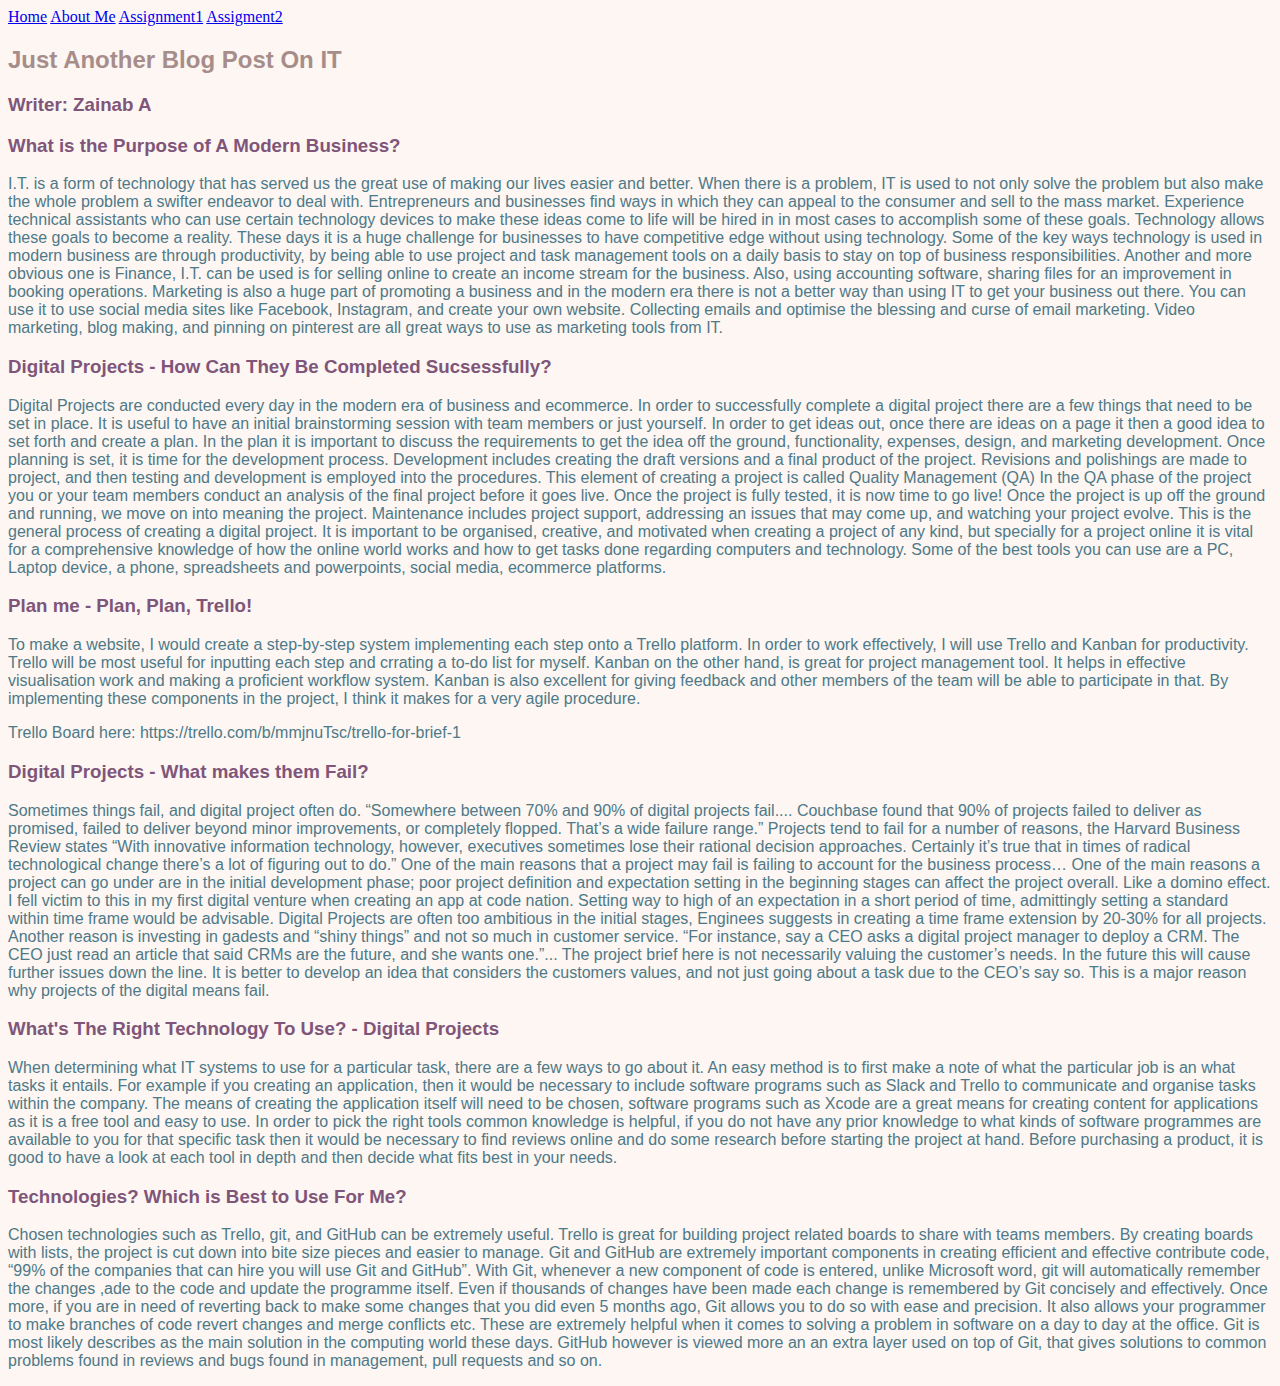
==== index.html @ e1c7173c "corrected href to about me" ====
<!DOCTYPE html>
<html lang="en">
<head>
    <meta charset="UTF-8">
    <link rel="stylesheet" type="text/css" href="main.css">
    <title>Document</title>
</head>
<body>
    <div class="container">
        <div id="navbar">
            <a class="box box1" href="index.html">Home</a>
            <a class="box box1" href="aboutme.html">About Me</a>
            <a class="box box2" href="assignment1.html">Assignment1</a>
            <a class="box box3" href="assignment2.html">Assigment2</a>

<h2 id ="welcome">Just Another Blog Post On IT</h2> 
<h3 id ="Welcome">Writer: Zainab A</h3>
<h3 id ="Question1.1">What is the Purpose of A Modern Business?</h3>
<p> I.T. is a form of technology that has served us the great use of making our lives easier and better. 
    When there is a problem, IT is used to not only solve the problem but also make the whole problem a swifter endeavor to deal with. 
    Entrepreneurs and businesses find ways in which they can appeal to the consumer and sell to the mass market. 
    Experience technical assistants who can use certain technology devices to make these ideas come to life will be hired in in most cases to accomplish some of these goals.
    Technology allows these goals to become a reality. These days it is a huge challenge for businesses to have competitive edge without using technology.
    Some of the key ways technology is used in modern business are through productivity, by being able to use project and task management tools on a daily basis to stay on top of business responsibilities. 
    Another and more obvious one is Finance, I.T. can be used is for selling online to create an income stream for the business. 
    Also, using accounting software, sharing files for an improvement in booking operations. 
    Marketing is also a huge  part of promoting a business and in the modern era there is not a better way than using IT to get your business out there. 
    You can use it to use social media sites like Facebook, Instagram, and create your own website. Collecting emails and optimise the blessing and curse of email marketing. 
    Video marketing, blog making, and pinning on pinterest are all great ways to use as marketing tools from IT.</p>

 <h3 id="Question1.2">Digital Projects - How Can They Be Completed Sucsessfully?</h3>
 <p>  Digital Projects are conducted every day in the modern era of business and ecommerce. 
     In order to successfully complete a digital project there are a few things that need to be set in place. 
     It is useful to have an initial brainstorming session with team members or just yourself. 
     In order to get ideas out, once there are ideas on a page it then a good idea to set forth and create a plan. 
     In the plan it is important to discuss the requirements to get the idea off the ground, functionality, expenses, design, 
     and marketing development. Once planning is set, it is time for the development process. 
     Development includes creating the draft versions and a final product of the project. 
     Revisions and polishings are made to project, and then testing and development is employed into the procedures. 
     This element of creating a project is called Quality Management (QA) In the QA phase of the project you or your 
     team members conduct an analysis of the final project before it goes live. 
     Once the project is fully tested, it is now time to go live! Once the project is up off the ground and running, 
     we move on into meaning the project. Maintenance includes project support, addressing an issues that may come up, 
     and watching your project evolve. This is the general process of creating a digital project. 
     It is important to be organised, creative, and motivated when creating a project of any kind, 
     but specially for a project online it is vital for a comprehensive knowledge of how the online 
     world works and how to get tasks done regarding computers and technology. Some of the best tools you can 
     use are a PC, Laptop device, a phone, spreadsheets and powerpoints, social media, ecommerce platforms.</p>

<h3 id="Question1.3">Plan me - Plan, Plan, Trello!</h3>
<p> To make a website, I would create a step-by-step system implementing each step onto a Trello platform. 
    In order to work effectively, I will use Trello and Kanban for productivity. Trello will be most useful for inputting each step and crrating a to-do list for myself.  
    Kanban on the other hand, is great for project management tool.  
    It helps in effective visualisation work and making a proficient workflow system. 
    Kanban is also excellent for giving feedback and other members of the team will be able to participate in that. 
    By implementing these components in the project, I think it makes for a very agile procedure. 
 <p>Trello Board here: https://trello.com/b/mmjnuTsc/trello-for-brief-1</p>

<h3 id="Question1.4">Digital Projects - What makes them Fail?</h3>
<p> Sometimes things fail, and digital project often do. 
    “Somewhere between 70% and 90% of digital projects fail.... Couchbase found that 90% of projects failed to deliver as promised, 
    failed to deliver beyond minor improvements, or completely flopped. That’s a wide failure range.”
    Projects tend to fail for a number of reasons, the Harvard Business Review states “With innovative 
    information technology, however, executives sometimes lose their rational decision approaches. 
    Certainly it’s true that in times of radical technological change there’s a lot of figuring out to do.” 
    One of the main reasons that a project may fail is failing to account for the business process… 
    One of the main reasons a project can go under are in the initial development phase; poor project definition and 
    expectation setting in the beginning stages can affect the project overall. 
    Like a domino effect. I fell victim to this in my first digital venture when creating an app at code nation. 
    Setting way to high of an expectation in  a short period of time, admittingly setting a standard within time frame would be advisable. 
    Digital Projects are often too ambitious in the initial stages, Enginees suggests in creating a time frame extension by 20-30% for all projects. 
    Another reason is investing in gadests and “shiny things” and not so much in customer service. 
    “For instance, say a CEO asks a digital project manager to deploy a CRM. The CEO just read an article that said CRMs are the future, 
    and she wants one.”...  The project brief here is not necessarily valuing the customer’s needs. In the future this will cause further issues down the line. 
    It is better to develop an idea that considers the customers values, and not just going about a task due to the CEO’s say so. 
    This is a major reason why projects of the digital means fail.</p>

<h3 id="Question1.5">What's The Right Technology To Use? - Digital Projects</h3>
<p>When determining what IT systems to use for a particular task, there are a few ways to go about it. An easy method is to first make a note of what the particular job 
    is an what tasks it entails. For example if you creating an application, then it would be necessary to include software programs such as Slack and Trello to 
    communicate and organise tasks within the company. The means of creating the application itself will need to be chosen, software programs such as Xcode 
    are a great means for creating content for applications as it is a free tool and easy to use. In order to pick the right tools common knowledge is helpful, 
    if you do not have any prior knowledge to what kinds of software programmes are available to you for that specific task then it would be necessary to find reviews online and do some 
    research before starting the project at hand. Before purchasing a product, it is good to have a look at each tool in depth and then decide what fits best in your needs.</p>

<h3 id="Question1.6">Technologies? Which is Best to Use For Me?</h3>
<p>Chosen technologies such as Trello, git, and GitHub can be extremely useful. 
    Trello is great for building project related boards to share with teams members. 
    By creating boards with lists, the project is cut down into bite size pieces and easier to manage. 
    Git and GitHub are extremely important components in creating efficient and effective contribute code, 
    “99% of the companies that can hire you will use Git and GitHub”. 
    With Git, whenever a new component of code is entered, unlike Microsoft word, 
    git will automatically remember the changes ,ade to the code and update the programme itself. 
    Even if thousands of changes have been made each change is remembered by Git concisely and effectively. 
    Once more, if you are in need of reverting back to make some changes that you did even 5 months ago, 
    Git allows you to do so with ease and precision. It also allows your programmer to make branches of 
    code revert changes and merge conflicts etc. These are extremely helpful when it comes to solving a problem in software 
    on a day to day at the office. Git is most likely describes as the main solution in the computing world these days. GitHub however 
    is viewed more an an extra layer used on top of Git, that gives solutions to common problems found in reviews and bugs found in 
    management, pull requests and so on.</p>
        
    
</body> 
</html>
---- main.css ----
* {
    background-color: #fdf6f2;
}
h2 {
    font-family: 'Open Sans', sans-serif;
}
h2 {
    color: #a78d8a;
}
p {
    color: #4e7988;
}

p {
    font-family: 'Source Sans Pro', sans-serif;
}

h3 {
    font-family: 'Open Sans Condensed', sans-serif;
    color: #7f5579;
}
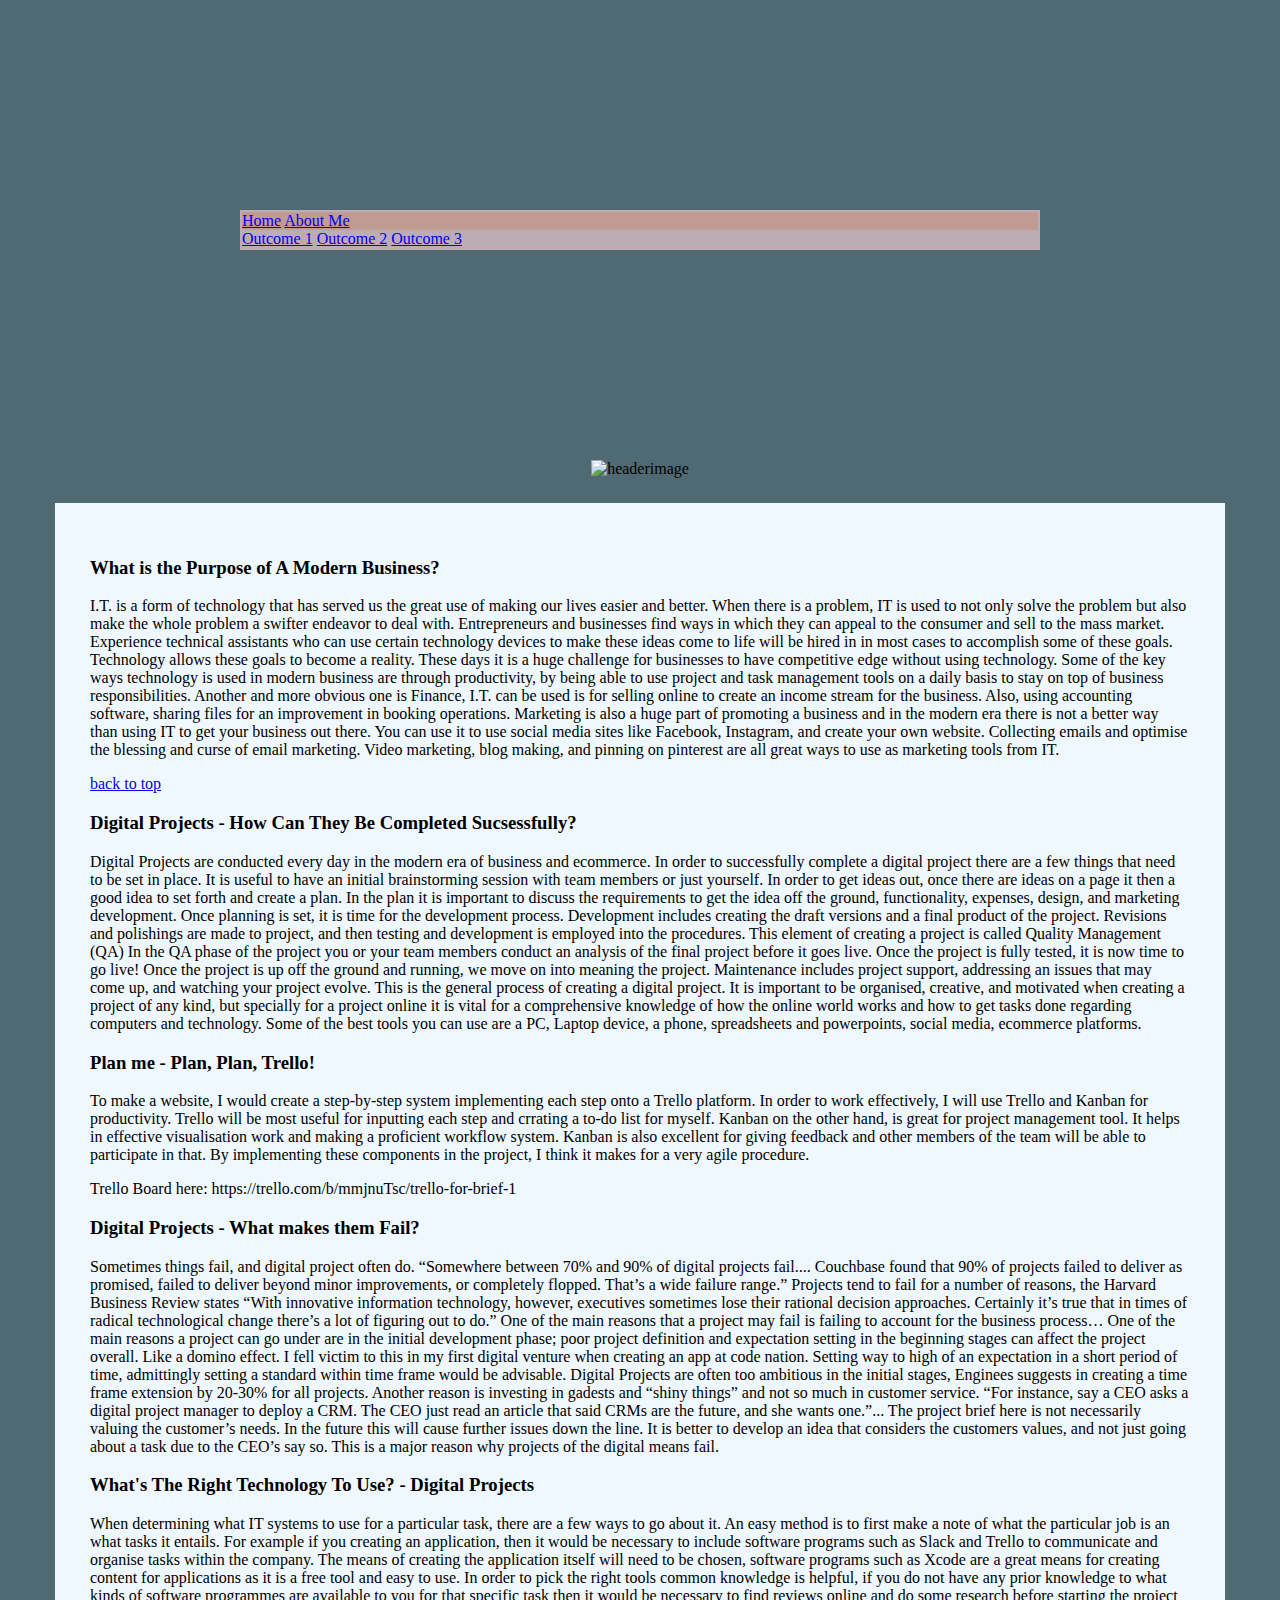
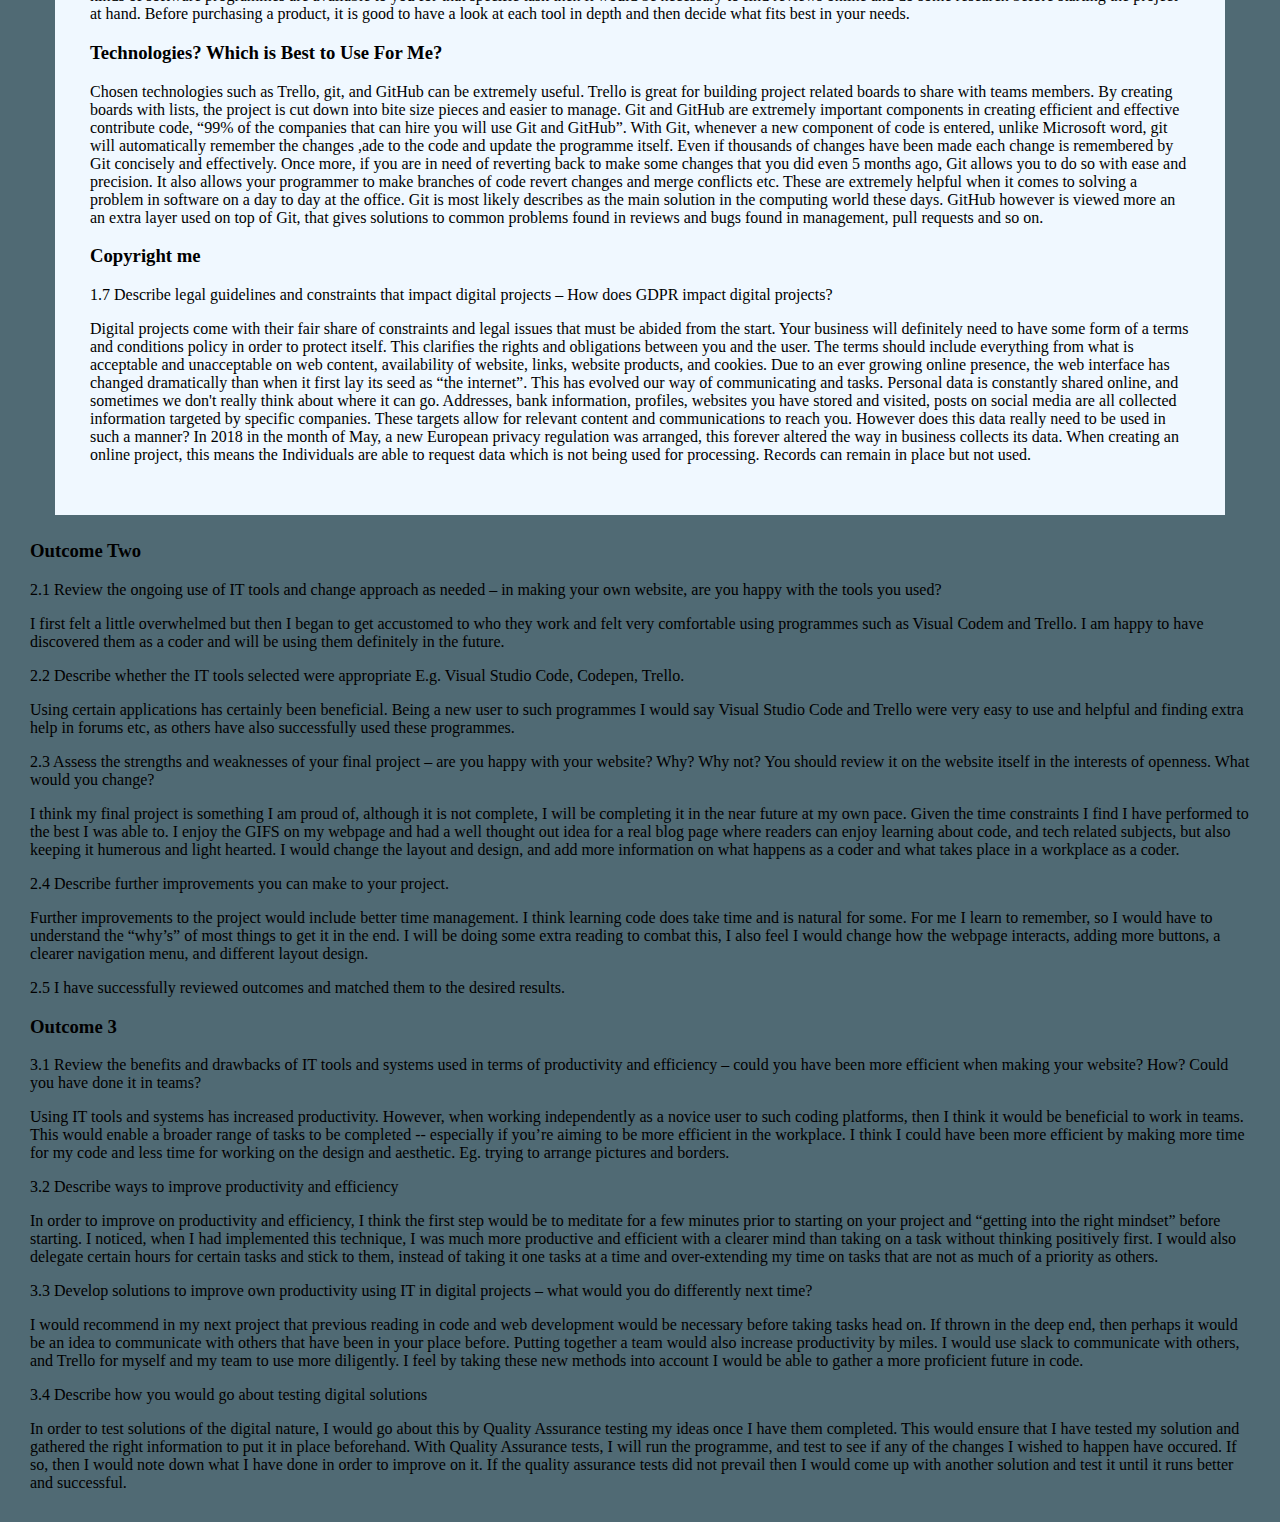
==== commit a899de38: "layout and outcomes 2 and 3" ====
--- a/index.html
+++ b/index.html
@@ -3,102 +3,240 @@
 <head>
     <meta charset="UTF-8">
     <link rel="stylesheet" type="text/css" href="main.css">
-    <title>Document</title>
+   
 </head>
 <body>
     <div class="container">
         <div id="navbar">
             <a class="box box1" href="index.html">Home</a>
             <a class="box box1" href="aboutme.html">About Me</a>
-            <a class="box box2" href="assignment1.html">Assignment1</a>
-            <a class="box box3" href="assignment2.html">Assigment2</a>
-
-<h2 id ="welcome">Just Another Blog Post On IT</h2> 
-<h3 id ="Welcome">Writer: Zainab A</h3>
-<h3 id ="Question1.1">What is the Purpose of A Modern Business?</h3>
-<p> I.T. is a form of technology that has served us the great use of making our lives easier and better. 
-    When there is a problem, IT is used to not only solve the problem but also make the whole problem a swifter endeavor to deal with. 
-    Entrepreneurs and businesses find ways in which they can appeal to the consumer and sell to the mass market. 
-    Experience technical assistants who can use certain technology devices to make these ideas come to life will be hired in in most cases to accomplish some of these goals.
-    Technology allows these goals to become a reality. These days it is a huge challenge for businesses to have competitive edge without using technology.
-    Some of the key ways technology is used in modern business are through productivity, by being able to use project and task management tools on a daily basis to stay on top of business responsibilities. 
-    Another and more obvious one is Finance, I.T. can be used is for selling online to create an income stream for the business. 
-    Also, using accounting software, sharing files for an improvement in booking operations. 
-    Marketing is also a huge  part of promoting a business and in the modern era there is not a better way than using IT to get your business out there. 
-    You can use it to use social media sites like Facebook, Instagram, and create your own website. Collecting emails and optimise the blessing and curse of email marketing. 
-    Video marketing, blog making, and pinning on pinterest are all great ways to use as marketing tools from IT.</p>
-
- <h3 id="Question1.2">Digital Projects - How Can They Be Completed Sucsessfully?</h3>
- <p>  Digital Projects are conducted every day in the modern era of business and ecommerce. 
-     In order to successfully complete a digital project there are a few things that need to be set in place. 
-     It is useful to have an initial brainstorming session with team members or just yourself. 
-     In order to get ideas out, once there are ideas on a page it then a good idea to set forth and create a plan. 
-     In the plan it is important to discuss the requirements to get the idea off the ground, functionality, expenses, design, 
-     and marketing development. Once planning is set, it is time for the development process. 
-     Development includes creating the draft versions and a final product of the project. 
-     Revisions and polishings are made to project, and then testing and development is employed into the procedures. 
-     This element of creating a project is called Quality Management (QA) In the QA phase of the project you or your 
-     team members conduct an analysis of the final project before it goes live. 
-     Once the project is fully tested, it is now time to go live! Once the project is up off the ground and running, 
-     we move on into meaning the project. Maintenance includes project support, addressing an issues that may come up, 
-     and watching your project evolve. This is the general process of creating a digital project. 
-     It is important to be organised, creative, and motivated when creating a project of any kind, 
-     but specially for a project online it is vital for a comprehensive knowledge of how the online 
-     world works and how to get tasks done regarding computers and technology. Some of the best tools you can 
-     use are a PC, Laptop device, a phone, spreadsheets and powerpoints, social media, ecommerce platforms.</p>
-
-<h3 id="Question1.3">Plan me - Plan, Plan, Trello!</h3>
-<p> To make a website, I would create a step-by-step system implementing each step onto a Trello platform. 
-    In order to work effectively, I will use Trello and Kanban for productivity. Trello will be most useful for inputting each step and crrating a to-do list for myself.  
-    Kanban on the other hand, is great for project management tool.  
-    It helps in effective visualisation work and making a proficient workflow system. 
-    Kanban is also excellent for giving feedback and other members of the team will be able to participate in that. 
-    By implementing these components in the project, I think it makes for a very agile procedure. 
- <p>Trello Board here: https://trello.com/b/mmjnuTsc/trello-for-brief-1</p>
-
-<h3 id="Question1.4">Digital Projects - What makes them Fail?</h3>
-<p> Sometimes things fail, and digital project often do. 
-    “Somewhere between 70% and 90% of digital projects fail.... Couchbase found that 90% of projects failed to deliver as promised, 
-    failed to deliver beyond minor improvements, or completely flopped. That’s a wide failure range.”
-    Projects tend to fail for a number of reasons, the Harvard Business Review states “With innovative 
-    information technology, however, executives sometimes lose their rational decision approaches. 
-    Certainly it’s true that in times of radical technological change there’s a lot of figuring out to do.” 
-    One of the main reasons that a project may fail is failing to account for the business process… 
-    One of the main reasons a project can go under are in the initial development phase; poor project definition and 
-    expectation setting in the beginning stages can affect the project overall. 
-    Like a domino effect. I fell victim to this in my first digital venture when creating an app at code nation. 
-    Setting way to high of an expectation in  a short period of time, admittingly setting a standard within time frame would be advisable. 
-    Digital Projects are often too ambitious in the initial stages, Enginees suggests in creating a time frame extension by 20-30% for all projects. 
-    Another reason is investing in gadests and “shiny things” and not so much in customer service. 
-    “For instance, say a CEO asks a digital project manager to deploy a CRM. The CEO just read an article that said CRMs are the future, 
-    and she wants one.”...  The project brief here is not necessarily valuing the customer’s needs. In the future this will cause further issues down the line. 
-    It is better to develop an idea that considers the customers values, and not just going about a task due to the CEO’s say so. 
-    This is a major reason why projects of the digital means fail.</p>
-
-<h3 id="Question1.5">What's The Right Technology To Use? - Digital Projects</h3>
-<p>When determining what IT systems to use for a particular task, there are a few ways to go about it. An easy method is to first make a note of what the particular job 
-    is an what tasks it entails. For example if you creating an application, then it would be necessary to include software programs such as Slack and Trello to 
-    communicate and organise tasks within the company. The means of creating the application itself will need to be chosen, software programs such as Xcode 
-    are a great means for creating content for applications as it is a free tool and easy to use. In order to pick the right tools common knowledge is helpful, 
-    if you do not have any prior knowledge to what kinds of software programmes are available to you for that specific task then it would be necessary to find reviews online and do some 
-    research before starting the project at hand. Before purchasing a product, it is good to have a look at each tool in depth and then decide what fits best in your needs.</p>
-
-<h3 id="Question1.6">Technologies? Which is Best to Use For Me?</h3>
-<p>Chosen technologies such as Trello, git, and GitHub can be extremely useful. 
-    Trello is great for building project related boards to share with teams members. 
-    By creating boards with lists, the project is cut down into bite size pieces and easier to manage. 
-    Git and GitHub are extremely important components in creating efficient and effective contribute code, 
-    “99% of the companies that can hire you will use Git and GitHub”. 
-    With Git, whenever a new component of code is entered, unlike Microsoft word, 
-    git will automatically remember the changes ,ade to the code and update the programme itself. 
-    Even if thousands of changes have been made each change is remembered by Git concisely and effectively. 
-    Once more, if you are in need of reverting back to make some changes that you did even 5 months ago, 
-    Git allows you to do so with ease and precision. It also allows your programmer to make branches of 
-    code revert changes and merge conflicts etc. These are extremely helpful when it comes to solving a problem in software 
-    on a day to day at the office. Git is most likely describes as the main solution in the computing world these days. GitHub however 
-    is viewed more an an extra layer used on top of Git, that gives solutions to common problems found in reviews and bugs found in 
-    management, pull requests and so on.</p>
+           
+        </div>
+
+        <div id="jumplink">
+                <a class="box box1" href="#part1">Outcome 1</a>
+                <a class="box box1" href="#outcome2">Outcome 2</a>
+                <a class="box box1"  href="#outcome3">Outcome 3</a>
+                
+              
+        </div>
         
+        
+        </div>
+
+            <div class="headerimage">
+                <img class="headerimage" src=images/blog.png alt="headerimage">
+
+            </div>        
+        <div class="wrapper">
+                <div class="content" id ="part1">
+                </div>
+            <h3>What is the Purpose of A Modern Business?</h3>
+
+             <p> I.T. is a form of technology that has served us the great use of making our lives easier and better. 
+                When there is a problem, IT is used to not only solve the problem but also make the whole problem a swifter endeavor to deal with. 
+                Entrepreneurs and businesses find ways in which they can appeal to the consumer and sell to the mass market. 
+                Experience technical assistants who can use certain technology devices to make these ideas come to life will be hired in in most cases to accomplish some of these goals.
+                Technology allows these goals to become a reality. These days it is a huge challenge for businesses to have competitive edge without using technology.
+                Some of the key ways technology is used in modern business are through productivity, by being able to use project and task management tools on a daily basis to stay on top of business responsibilities. 
+                Another and more obvious one is Finance, I.T. can be used is for selling online to create an income stream for the business. 
+                Also, using accounting software, sharing files for an improvement in booking operations. 
+                Marketing is also a huge  part of promoting a business and in the modern era there is not a better way than using IT to get your business out there. 
+                You can use it to use social media sites like Facebook, Instagram, and create your own website. Collecting emails and optimise the blessing and curse of email marketing. 
+                Video marketing, blog making, and pinning on pinterest are all great ways to use as marketing tools from IT.
+            </p>
+            
+            
+            <a href="#navbar">back to top</a>            
+            <div class="content">
+                <h3>Digital Projects - How Can They Be Completed Sucsessfully?</h3>
+                <p>
+                Digital Projects are conducted every day in the modern era of business and ecommerce. 
+                In order to successfully complete a digital project there are a few things that need to be set in place. 
+                It is useful to have an initial brainstorming session with team members or just yourself. 
+                In order to get ideas out, once there are ideas on a page it then a good idea to set forth and create a plan. 
+                In the plan it is important to discuss the requirements to get the idea off the ground, functionality, expenses, design, 
+                and marketing development. Once planning is set, it is time for the development process. 
+                Development includes creating the draft versions and a final product of the project. 
+                Revisions and polishings are made to project, and then testing and development is employed into the procedures. 
+                This element of creating a project is called Quality Management (QA) In the QA phase of the project you or your 
+                team members conduct an analysis of the final project before it goes live. 
+                Once the project is fully tested, it is now time to go live! Once the project is up off the ground and running, 
+                we move on into meaning the project. Maintenance includes project support, addressing an issues that may come up, 
+                and watching your project evolve. This is the general process of creating a digital project. 
+                It is important to be organised, creative, and motivated when creating a project of any kind, 
+                but specially for a project online it is vital for a comprehensive knowledge of how the online 
+                world works and how to get tasks done regarding computers and technology. Some of the best tools you can 
+                use are a PC, Laptop device, a phone, spreadsheets and powerpoints, social media, ecommerce platforms.
+            </p> 
+            </div>
+                
+            
+
+
+
+            <h3 id="part3">Plan me - Plan, Plan, Trello!</h3>
+            <p> To make a website, I would create a step-by-step system implementing each step onto a Trello platform. 
+            In order to work effectively, I will use Trello and Kanban for productivity. Trello will be most useful for inputting each step and crrating a to-do list for myself.  
+            Kanban on the other hand, is great for project management tool.  
+            It helps in effective visualisation work and making a proficient workflow system. 
+            Kanban is also excellent for giving feedback and other members of the team will be able to participate in that. 
+            By implementing these components in the project, I think it makes for a very agile procedure. 
+            </p>
+            <p>Trello Board here: https://trello.com/b/mmjnuTsc/trello-for-brief-1</p>
+
+            <div>
+              
+
+            </div>       
+
     
+
+            <h3 id="part4">Digital Projects - What makes them Fail?</h3>
+            <p> 
+            Sometimes things fail, and digital project often do. 
+            “Somewhere between 70% and 90% of digital projects fail.... Couchbase found that 90% of projects failed to deliver as promised, 
+            failed to deliver beyond minor improvements, or completely flopped. That’s a wide failure range.”
+            Projects tend to fail for a number of reasons, the Harvard Business Review states “With innovative 
+            information technology, however, executives sometimes lose their rational decision approaches. 
+            Certainly it’s true that in times of radical technological change there’s a lot of figuring out to do.” 
+            One of the main reasons that a project may fail is failing to account for the business process… 
+            One of the main reasons a project can go under are in the initial development phase; poor project definition and 
+            expectation setting in the beginning stages can affect the project overall. 
+            Like a domino effect. I fell victim to this in my first digital venture when creating an app at code nation. 
+            Setting way to high of an expectation in  a short period of time, admittingly setting a standard within time frame would be advisable. 
+            Digital Projects are often too ambitious in the initial stages, Enginees suggests in creating a time frame extension by 20-30% for all projects. 
+            Another reason is investing in gadests and “shiny things” and not so much in customer service. 
+            “For instance, say a CEO asks a digital project manager to deploy a CRM. The CEO just read an article that said CRMs are the future, 
+            and she wants one.”...  The project brief here is not necessarily valuing the customer’s needs. In the future this will cause further issues down the line. 
+            It is better to develop an idea that considers the customers values, and not just going about a task due to the CEO’s say so. 
+            This is a major reason why projects of the digital means fail.
+            </p>
+
+            <div>
+               
+            </div>
+
+            <h3 id="part5">What's The Right Technology To Use? - Digital Projects</h3>
+            <p>When determining what IT systems to use for a particular task, there are a few ways to go about it. An easy method is to first make a note of what the particular job 
+            is an what tasks it entails. For example if you creating an application, then it would be necessary to include software programs such as Slack and Trello to 
+            communicate and organise tasks within the company. The means of creating the application itself will need to be chosen, software programs such as Xcode 
+            are a great means for creating content for applications as it is a free tool and easy to use. In order to pick the right tools common knowledge is helpful, 
+            if you do not have any prior knowledge to what kinds of software programmes are available to you for that specific task then it would be necessary to find reviews online and do some 
+            research before starting the project at hand. Before purchasing a product, it is good to have a look at each tool in depth and then decide what fits best in your needs.
+            </p>
+
+            <div>
+
+           
+            </div>
+
+            <h3 id="part6">Technologies? Which is Best to Use For Me?</h3>
+            <p>Chosen technologies such as Trello, git, and GitHub can be extremely useful. 
+            Trello is great for building project related boards to share with teams members. 
+            By creating boards with lists, the project is cut down into bite size pieces and easier to manage. 
+            Git and GitHub are extremely important components in creating efficient and effective contribute code, 
+            “99% of the companies that can hire you will use Git and GitHub”. 
+            With Git, whenever a new component of code is entered, unlike Microsoft word, 
+            git will automatically remember the changes ,ade to the code and update the programme itself. 
+            Even if thousands of changes have been made each change is remembered by Git concisely and effectively. 
+            Once more, if you are in need of reverting back to make some changes that you did even 5 months ago, 
+            Git allows you to do so with ease and precision. It also allows your programmer to make branches of 
+            code revert changes and merge conflicts etc. These are extremely helpful when it comes to solving a problem in software 
+            on a day to day at the office. Git is most likely describes as the main solution in the computing world these days. GitHub however 
+            is viewed more an an extra layer used on top of Git, that gives solutions to common problems found in reviews and bugs found in 
+            management, pull requests and so on.
+            </p>
+            <div>
+            
+            </div>
+    
+
+        <h3 id="part7">Copyright me</h3>
+        1.7 Describe legal guidelines and constraints that impact digital projects – How does GDPR impact digital projects? 
+
+        <p>Digital projects come with their fair share of constraints and legal issues that must be abided from the start. 
+        Your business will definitely need to have some form of a terms and conditions policy in order to protect itself. 
+        This clarifies the rights and obligations between you and the user. The terms should include everything from what is 
+        acceptable and unacceptable on web content, availability of website, links, website products, and cookies. 
+        Due to an ever growing online presence, the web interface has changed dramatically than when it first lay its seed as “the internet”. 
+        This has evolved our way of communicating and tasks. Personal data is constantly shared online, and sometimes we don't really think about where it can go. 
+        Addresses, bank information, profiles, websites you have stored and visited, posts on social media are all collected information targeted by specific companies. 
+        These targets allow for relevant content and communications to reach you. However does this data really need to be used in such a manner? In 2018 in the month of May, 
+        a new European privacy regulation was arranged, this forever altered the way in business collects its data. When creating an online project, 
+        this means the Individuals are able to request data which is not being used for processing. Records can remain in place but not used.
+        </p>
+        </div>
+        <div>
+      <h3 id="outcome2">Outcome Two</h3> 
+
+    <p>
+            2.1 Review the ongoing use of IT tools and change approach as needed – in making your own website, are you happy with the tools you used?
+    </p>
+
+<p> I first felt a little overwhelmed but then I began to get accustomed to who they work and felt very comfortable using programmes such as Visual Codem and Trello. 
+    I am happy to have discovered them as a coder and will be using them definitely in the future. 
+</p>
+
+<p>
+        2.2 Describe whether the IT tools selected were appropriate E.g. Visual Studio Code, Codepen, Trello.
+</p>
+
+<p>
+        Using certain applications has certainly been beneficial. Being a new user to such programmes I would say Visual Studio Code and Trello were very easy to use and helpful and finding extra help in forums etc, as others have also successfully used these programmes.
+</p>
+
+<p>
+    2.3 Assess the strengths and weaknesses of your final project – are you happy with your website? Why? Why not? You should review it on the website itself in the interests of openness. What would you change? 
+</p>
+<p>
+    I think my final project is something I am proud of, although it is not complete, I will be completing it in the near future at my own pace. Given the time constraints I find I have performed to the best I was able to. I enjoy the GIFS on my webpage and had a well thought out idea for a real blog page where readers can enjoy learning about code, and tech related subjects, but also keeping it humerous and light hearted. I would change the layout and design, and add more information on what happens as a coder and what takes place in a workplace as a coder. 
+</p>
+
+<p>
+    2.4 Describe further improvements you can make to your project.
+</p>
+<p>
+    Further improvements to the project would include better time management. I think learning code does take time and is natural for some. For me I learn to remember, so I would have to understand the “why’s” of most things to get it in the end. I will be doing some extra reading to combat this, I also feel I would change how the webpage interacts, adding more buttons, a clearer navigation menu, and different layout design. 
+</p>
+
+<p>
+    2.5 I have successfully reviewed outcomes and matched them to the desired results. 
+
+</p>
+
+<h3 id="outcome3">Outcome 3</h3>
+
+<p>
+    3.1 Review the benefits and drawbacks of IT tools and systems used in terms of productivity and efficiency – could you have been more efficient when making your website? How? Could you have done it in teams? 
+
+</p>
+
+<p>
+    Using IT tools and systems has increased productivity. However, when working independently as a novice user to such coding platforms, then I think it would be beneficial to work in teams. This would enable a broader range of tasks to be completed -- especially if you’re aiming to be more efficient in the workplace. I think I could have been more efficient by making more time for my code and less time for working on the design and aesthetic. Eg. trying to arrange pictures and borders. 
+</p>
+<p>
+    3.2 Describe ways to improve productivity and efficiency 
+</p>
+<p>
+In order to improve on productivity and efficiency, I think the first step would be to meditate for a few minutes prior to starting on your project and “getting into the right mindset” before starting. I noticed, when I had implemented this technique, I was much more productive and efficient with a clearer mind than taking on a task without thinking positively first. I would also delegate certain hours for certain tasks and stick to them, instead of taking it one tasks at a time and over-extending my time on tasks that are not as much of a priority as others.
+</p>
+<p>
+ 3.3 Develop solutions to improve own productivity using IT in digital projects – what would you do differently next time? 
+</p>
+<p>
+I would recommend in my next project that previous reading in code and web development would be necessary before taking tasks head on. If thrown in the deep end, then perhaps it would be an idea to communicate with others that have been in your place before. Putting together a team would also increase productivity by miles. I would use slack to communicate with others, and Trello for myself and my team to use more diligently. I feel by taking these new methods into account I would be able to gather a more proficient future in code.  
+</p>
+<p>
+    3.4 Describe how you would go about testing digital solutions
+</p>
+<p>
+In order to test solutions of the digital nature, I would go about this by Quality Assurance testing my ideas once I have them completed. This would ensure that I have tested my solution and gathered the right information to put it in place beforehand. With Quality Assurance tests, I will run the programme, and test to see if any of the changes I wished to happen have occured. If so, then I would note down what I have done in order to improve on it. If the quality assurance tests did not prevail then I would come up with another solution and test it until it runs better and successful. 
+</p>
+    <p></p>
+
+        </div>
+    </div>
+</div>   
 </body> 
 </html>
--- a/main.css
+++ b/main.css
@@ -1,14 +1,40 @@
 * {
-    background-color: #fdf6f2;
+
+
+ }
+
+.headerimage{
+    display: flex;
+    justify-content: center;
+    align-content: center;
+
 }
+ .container {
+    background-color: rgb(187, 173, 179);
+    margin: 210px;
+    padding: 2px;
+ }
+ .wrapper {
+    background-color: #f0f8ff;
+    box-sizing: border-box;
+    padding: 35px;
+    margin: 25px;
+ }
+body{
+    margin: 30px;
+    background-color: #506a74;
+}
+#navbar{
+    background-color: rgba(202, 116, 66, 0.3)
+}
+{
 h2 {
-    font-family: 'Open Sans', sans-serif;
-}
-h2 {
+    font-family: 'Abril Fatface', cursive;
     color: #a78d8a;
 }
+{
 p {
-    color: #4e7988;
+    color: #cf6a99;
 }
 
 p {
@@ -16,6 +42,13 @@
 }
 
 h3 {
-    font-family: 'Open Sans Condensed', sans-serif;
+    font-family: 'Sacramento', cursive;;
     color: #7f5579;
-}+}
+.container {
+    color:whitesmoke;
+    font-size: 50px;
+    font-family: 'Source Sans Pro', sans-serif;
+    width: 1000px;
+    flex-wrap: wrap;
+}
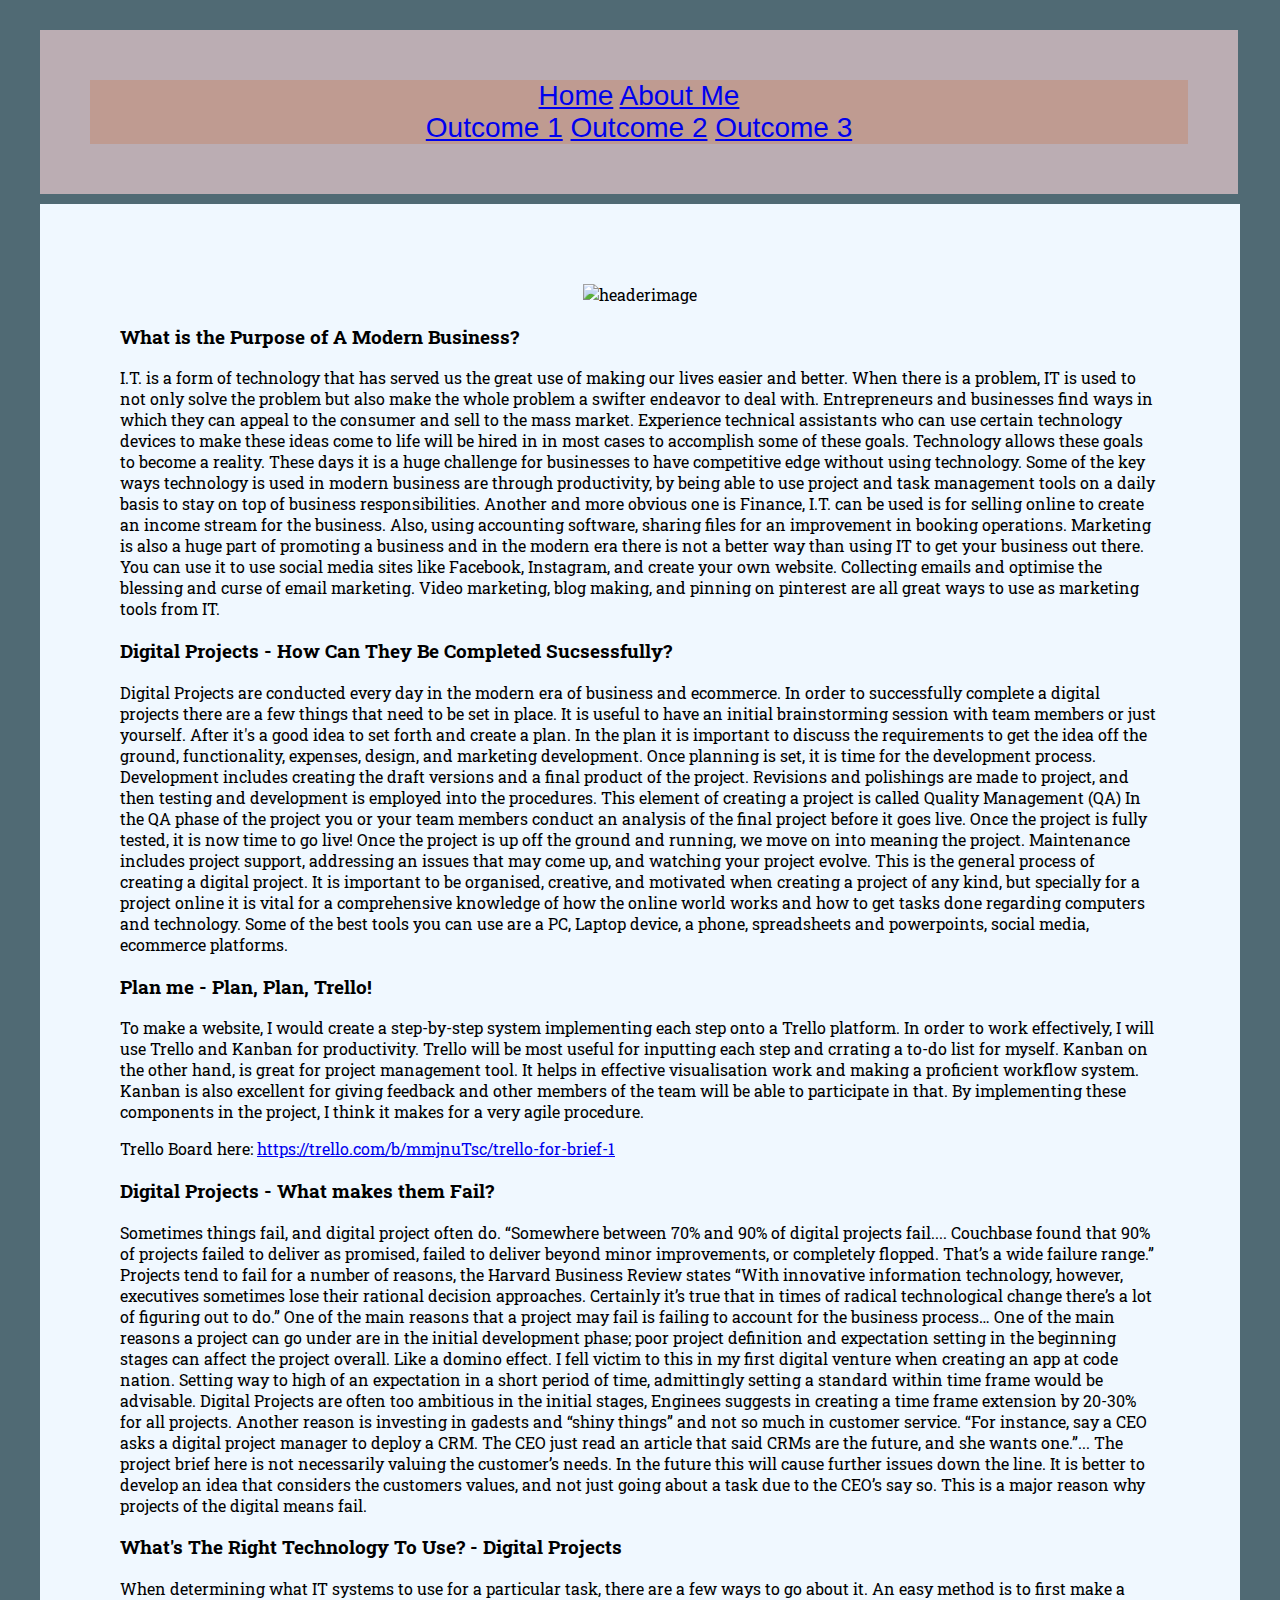
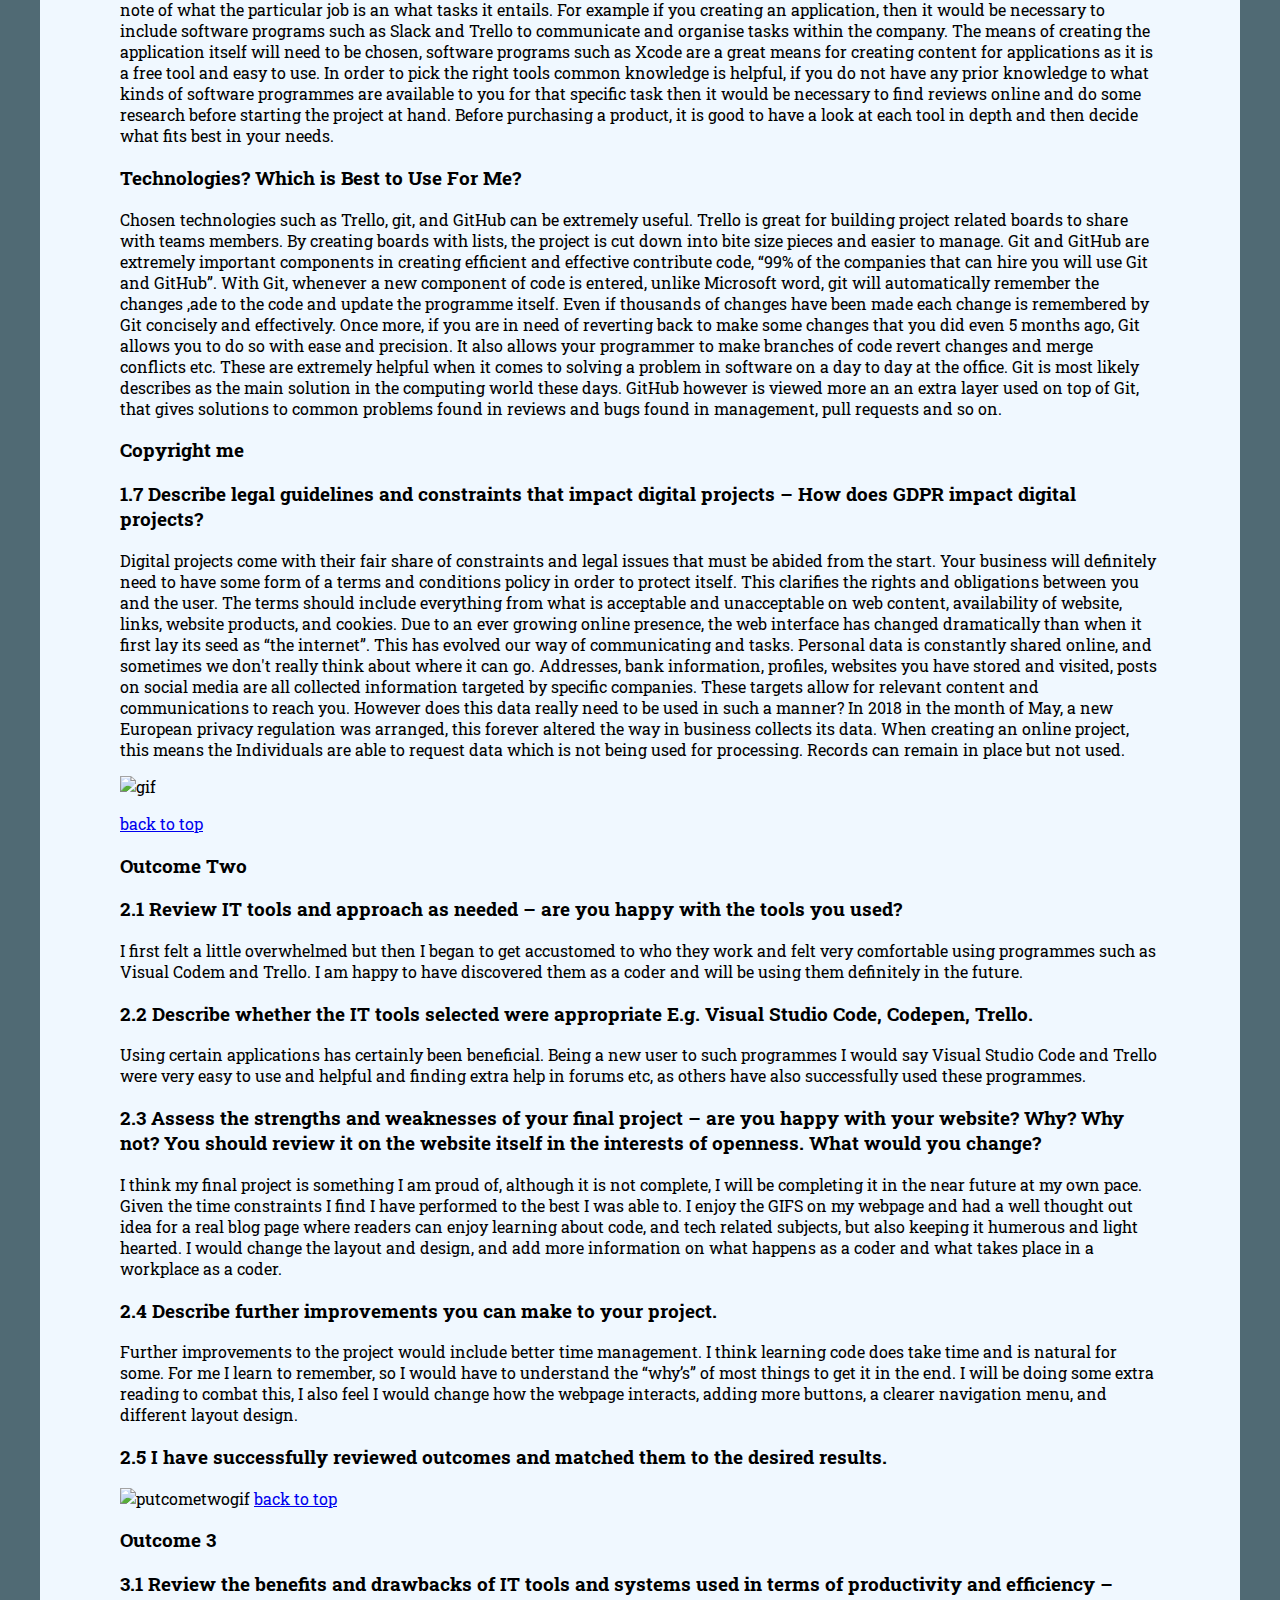
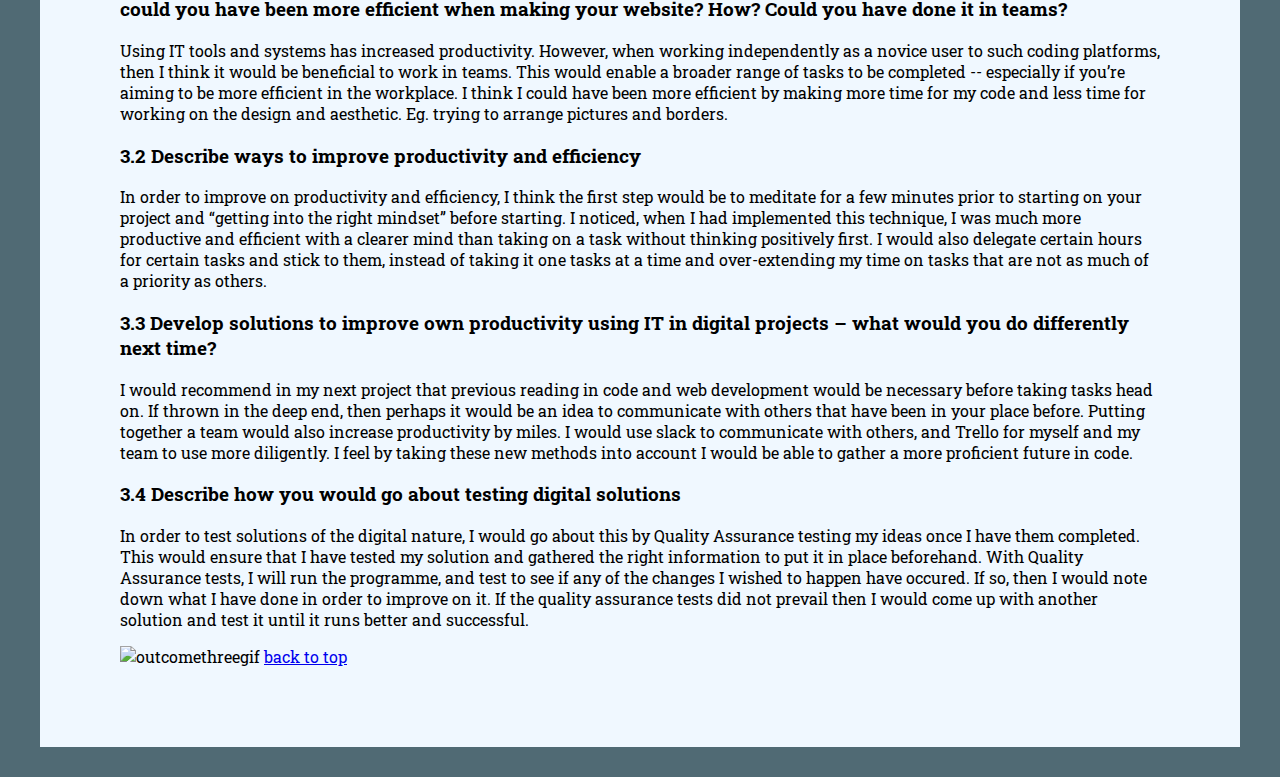
==== commit 22ed522c: "updated version" ====
--- a/index.html
+++ b/index.html
@@ -6,34 +6,32 @@
    
 </head>
 <body>
+
     <div class="container">
-        <div id="navbar">
+        <div class="navbar">
             <a class="box box1" href="index.html">Home</a>
             <a class="box box1" href="aboutme.html">About Me</a>
            
         </div>
 
-        <div id="jumplink">
-                <a class="box box1" href="#part1">Outcome 1</a>
+        <div class="navbar">
+                <a class="box box1" href="#outcome1">Outcome 1</a>
                 <a class="box box1" href="#outcome2">Outcome 2</a>
-                <a class="box box1"  href="#outcome3">Outcome 3</a>
-                
+                <a class="box box1" href="#outcome3">Outcome 3</a>
+        </div> 
+    </div>    
               
+    <div class="wrapper">  
+
+        <div class="headerimage">
+            <img class="headerimage" src=images/blog.png alt="headerimage">
         </div>
-        
-        
-        </div>
-
-            <div class="headerimage">
-                <img class="headerimage" src=images/blog.png alt="headerimage">
-
-            </div>        
-        <div class="wrapper">
-                <div class="content" id ="part1">
-                </div>
-            <h3>What is the Purpose of A Modern Business?</h3>
-
-             <p> I.T. is a form of technology that has served us the great use of making our lives easier and better. 
+
+        <div class="content">
+
+            <h3 id ="outcome1">What is the Purpose of A Modern Business?</h3>
+            <p>
+                I.T. is a form of technology that has served us the great use of making our lives easier and better. 
                 When there is a problem, IT is used to not only solve the problem but also make the whole problem a swifter endeavor to deal with. 
                 Entrepreneurs and businesses find ways in which they can appeal to the consumer and sell to the mass market. 
                 Experience technical assistants who can use certain technology devices to make these ideas come to life will be hired in in most cases to accomplish some of these goals.
@@ -45,16 +43,13 @@
                 You can use it to use social media sites like Facebook, Instagram, and create your own website. Collecting emails and optimise the blessing and curse of email marketing. 
                 Video marketing, blog making, and pinning on pinterest are all great ways to use as marketing tools from IT.
             </p>
-            
-            
-            <a href="#navbar">back to top</a>            
-            <div class="content">
-                <h3>Digital Projects - How Can They Be Completed Sucsessfully?</h3>
-                <p>
+
+            <h3>Digital Projects - How Can They Be Completed Sucsessfully?</h3>
+            <p>
                 Digital Projects are conducted every day in the modern era of business and ecommerce. 
-                In order to successfully complete a digital project there are a few things that need to be set in place. 
+                In order to successfully complete a digital projects there are a few things that need to be set in place. 
                 It is useful to have an initial brainstorming session with team members or just yourself. 
-                In order to get ideas out, once there are ideas on a page it then a good idea to set forth and create a plan. 
+                After it's a good idea to set forth and create a plan. 
                 In the plan it is important to discuss the requirements to get the idea off the ground, functionality, expenses, design, 
                 and marketing development. Once planning is set, it is time for the development process. 
                 Development includes creating the draft versions and a final product of the project. 
@@ -68,175 +63,163 @@
                 but specially for a project online it is vital for a comprehensive knowledge of how the online 
                 world works and how to get tasks done regarding computers and technology. Some of the best tools you can 
                 use are a PC, Laptop device, a phone, spreadsheets and powerpoints, social media, ecommerce platforms.
-            </p> 
-            </div>
-                
-            
-
-
+            </p>
 
             <h3 id="part3">Plan me - Plan, Plan, Trello!</h3>
-            <p> To make a website, I would create a step-by-step system implementing each step onto a Trello platform. 
-            In order to work effectively, I will use Trello and Kanban for productivity. Trello will be most useful for inputting each step and crrating a to-do list for myself.  
-            Kanban on the other hand, is great for project management tool.  
-            It helps in effective visualisation work and making a proficient workflow system. 
-            Kanban is also excellent for giving feedback and other members of the team will be able to participate in that. 
-            By implementing these components in the project, I think it makes for a very agile procedure. 
-            </p>
-            <p>Trello Board here: https://trello.com/b/mmjnuTsc/trello-for-brief-1</p>
-
-            <div>
-              
-
-            </div>       
-
-    
+            <p> 
+                To make a website, I would create a step-by-step system implementing each step onto a Trello platform. 
+                In order to work effectively, I will use Trello and Kanban for productivity. Trello will be most useful for inputting each step and crrating a to-do list for myself.  
+                Kanban on the other hand, is great for project management tool.  
+                It helps in effective visualisation work and making a proficient workflow system. 
+                Kanban is also excellent for giving feedback and other members of the team will be able to participate in that. 
+                By implementing these components in the project, I think it makes for a very agile procedure. 
+            </p>
+
+            <p>
+                Trello Board here: <a href="https://trello.com/b/mmjnuTsc/trello-for-brief-1">https://trello.com/b/mmjnuTsc/trello-for-brief-1</a>
+            </p>
 
             <h3 id="part4">Digital Projects - What makes them Fail?</h3>
             <p> 
-            Sometimes things fail, and digital project often do. 
-            “Somewhere between 70% and 90% of digital projects fail.... Couchbase found that 90% of projects failed to deliver as promised, 
-            failed to deliver beyond minor improvements, or completely flopped. That’s a wide failure range.”
-            Projects tend to fail for a number of reasons, the Harvard Business Review states “With innovative 
-            information technology, however, executives sometimes lose their rational decision approaches. 
-            Certainly it’s true that in times of radical technological change there’s a lot of figuring out to do.” 
-            One of the main reasons that a project may fail is failing to account for the business process… 
-            One of the main reasons a project can go under are in the initial development phase; poor project definition and 
-            expectation setting in the beginning stages can affect the project overall. 
-            Like a domino effect. I fell victim to this in my first digital venture when creating an app at code nation. 
-            Setting way to high of an expectation in  a short period of time, admittingly setting a standard within time frame would be advisable. 
-            Digital Projects are often too ambitious in the initial stages, Enginees suggests in creating a time frame extension by 20-30% for all projects. 
-            Another reason is investing in gadests and “shiny things” and not so much in customer service. 
-            “For instance, say a CEO asks a digital project manager to deploy a CRM. The CEO just read an article that said CRMs are the future, 
-            and she wants one.”...  The project brief here is not necessarily valuing the customer’s needs. In the future this will cause further issues down the line. 
-            It is better to develop an idea that considers the customers values, and not just going about a task due to the CEO’s say so. 
-            This is a major reason why projects of the digital means fail.
-            </p>
-
-            <div>
-               
-            </div>
+                Sometimes things fail, and digital project often do. 
+                “Somewhere between 70% and 90% of digital projects fail.... Couchbase found that 90% of projects failed to deliver as promised, 
+                failed to deliver beyond minor improvements, or completely flopped. That’s a wide failure range.”
+                Projects tend to fail for a number of reasons, the Harvard Business Review states “With innovative 
+                information technology, however, executives sometimes lose their rational decision approaches. 
+                Certainly it’s true that in times of radical technological change there’s a lot of figuring out to do.” 
+                One of the main reasons that a project may fail is failing to account for the business process… 
+                One of the main reasons a project can go under are in the initial development phase; poor project definition and 
+                expectation setting in the beginning stages can affect the project overall. 
+                Like a domino effect. I fell victim to this in my first digital venture when creating an app at code nation. 
+                Setting way to high of an expectation in  a short period of time, admittingly setting a standard within time frame would be advisable. 
+                Digital Projects are often too ambitious in the initial stages, Enginees suggests in creating a time frame extension by 20-30% for all projects. 
+                Another reason is investing in gadests and “shiny things” and not so much in customer service. 
+                “For instance, say a CEO asks a digital project manager to deploy a CRM. The CEO just read an article that said CRMs are the future, 
+                and she wants one.”...  The project brief here is not necessarily valuing the customer’s needs. In the future this will cause further issues down the line. 
+                It is better to develop an idea that considers the customers values, and not just going about a task due to the CEO’s say so. 
+                This is a major reason why projects of the digital means fail.
+            </p>
 
             <h3 id="part5">What's The Right Technology To Use? - Digital Projects</h3>
-            <p>When determining what IT systems to use for a particular task, there are a few ways to go about it. An easy method is to first make a note of what the particular job 
-            is an what tasks it entails. For example if you creating an application, then it would be necessary to include software programs such as Slack and Trello to 
-            communicate and organise tasks within the company. The means of creating the application itself will need to be chosen, software programs such as Xcode 
-            are a great means for creating content for applications as it is a free tool and easy to use. In order to pick the right tools common knowledge is helpful, 
-            if you do not have any prior knowledge to what kinds of software programmes are available to you for that specific task then it would be necessary to find reviews online and do some 
-            research before starting the project at hand. Before purchasing a product, it is good to have a look at each tool in depth and then decide what fits best in your needs.
-            </p>
-
-            <div>
-
-           
-            </div>
+            <p>
+                When determining what IT systems to use for a particular task, there are a few ways to go about it. An easy method is to first make a note of what the particular job 
+                is an what tasks it entails. For example if you creating an application, then it would be necessary to include software programs such as Slack and Trello to 
+                communicate and organise tasks within the company. The means of creating the application itself will need to be chosen, software programs such as Xcode 
+                are a great means for creating content for applications as it is a free tool and easy to use. In order to pick the right tools common knowledge is helpful, 
+                if you do not have any prior knowledge to what kinds of software programmes are available to you for that specific task then it would be necessary to find reviews online and do some 
+                research before starting the project at hand. Before purchasing a product, it is good to have a look at each tool in depth and then decide what fits best in your needs.
+            </p>
 
             <h3 id="part6">Technologies? Which is Best to Use For Me?</h3>
-            <p>Chosen technologies such as Trello, git, and GitHub can be extremely useful. 
-            Trello is great for building project related boards to share with teams members. 
-            By creating boards with lists, the project is cut down into bite size pieces and easier to manage. 
-            Git and GitHub are extremely important components in creating efficient and effective contribute code, 
-            “99% of the companies that can hire you will use Git and GitHub”. 
-            With Git, whenever a new component of code is entered, unlike Microsoft word, 
-            git will automatically remember the changes ,ade to the code and update the programme itself. 
-            Even if thousands of changes have been made each change is remembered by Git concisely and effectively. 
-            Once more, if you are in need of reverting back to make some changes that you did even 5 months ago, 
-            Git allows you to do so with ease and precision. It also allows your programmer to make branches of 
-            code revert changes and merge conflicts etc. These are extremely helpful when it comes to solving a problem in software 
-            on a day to day at the office. Git is most likely describes as the main solution in the computing world these days. GitHub however 
-            is viewed more an an extra layer used on top of Git, that gives solutions to common problems found in reviews and bugs found in 
-            management, pull requests and so on.
-            </p>
-            <div>
-            
-            </div>
-    
-
-        <h3 id="part7">Copyright me</h3>
-        1.7 Describe legal guidelines and constraints that impact digital projects – How does GDPR impact digital projects? 
-
-        <p>Digital projects come with their fair share of constraints and legal issues that must be abided from the start. 
-        Your business will definitely need to have some form of a terms and conditions policy in order to protect itself. 
-        This clarifies the rights and obligations between you and the user. The terms should include everything from what is 
-        acceptable and unacceptable on web content, availability of website, links, website products, and cookies. 
-        Due to an ever growing online presence, the web interface has changed dramatically than when it first lay its seed as “the internet”. 
-        This has evolved our way of communicating and tasks. Personal data is constantly shared online, and sometimes we don't really think about where it can go. 
-        Addresses, bank information, profiles, websites you have stored and visited, posts on social media are all collected information targeted by specific companies. 
-        These targets allow for relevant content and communications to reach you. However does this data really need to be used in such a manner? In 2018 in the month of May, 
-        a new European privacy regulation was arranged, this forever altered the way in business collects its data. When creating an online project, 
-        this means the Individuals are able to request data which is not being used for processing. Records can remain in place but not used.
-        </p>
-        </div>
-        <div>
-      <h3 id="outcome2">Outcome Two</h3> 
-
-    <p>
-            2.1 Review the ongoing use of IT tools and change approach as needed – in making your own website, are you happy with the tools you used?
-    </p>
-
-<p> I first felt a little overwhelmed but then I began to get accustomed to who they work and felt very comfortable using programmes such as Visual Codem and Trello. 
-    I am happy to have discovered them as a coder and will be using them definitely in the future. 
-</p>
-
-<p>
-        2.2 Describe whether the IT tools selected were appropriate E.g. Visual Studio Code, Codepen, Trello.
-</p>
-
-<p>
-        Using certain applications has certainly been beneficial. Being a new user to such programmes I would say Visual Studio Code and Trello were very easy to use and helpful and finding extra help in forums etc, as others have also successfully used these programmes.
-</p>
-
-<p>
-    2.3 Assess the strengths and weaknesses of your final project – are you happy with your website? Why? Why not? You should review it on the website itself in the interests of openness. What would you change? 
-</p>
-<p>
-    I think my final project is something I am proud of, although it is not complete, I will be completing it in the near future at my own pace. Given the time constraints I find I have performed to the best I was able to. I enjoy the GIFS on my webpage and had a well thought out idea for a real blog page where readers can enjoy learning about code, and tech related subjects, but also keeping it humerous and light hearted. I would change the layout and design, and add more information on what happens as a coder and what takes place in a workplace as a coder. 
-</p>
-
-<p>
-    2.4 Describe further improvements you can make to your project.
-</p>
-<p>
-    Further improvements to the project would include better time management. I think learning code does take time and is natural for some. For me I learn to remember, so I would have to understand the “why’s” of most things to get it in the end. I will be doing some extra reading to combat this, I also feel I would change how the webpage interacts, adding more buttons, a clearer navigation menu, and different layout design. 
-</p>
-
-<p>
-    2.5 I have successfully reviewed outcomes and matched them to the desired results. 
-
-</p>
-
-<h3 id="outcome3">Outcome 3</h3>
-
-<p>
-    3.1 Review the benefits and drawbacks of IT tools and systems used in terms of productivity and efficiency – could you have been more efficient when making your website? How? Could you have done it in teams? 
-
-</p>
-
-<p>
-    Using IT tools and systems has increased productivity. However, when working independently as a novice user to such coding platforms, then I think it would be beneficial to work in teams. This would enable a broader range of tasks to be completed -- especially if you’re aiming to be more efficient in the workplace. I think I could have been more efficient by making more time for my code and less time for working on the design and aesthetic. Eg. trying to arrange pictures and borders. 
-</p>
-<p>
-    3.2 Describe ways to improve productivity and efficiency 
-</p>
-<p>
-In order to improve on productivity and efficiency, I think the first step would be to meditate for a few minutes prior to starting on your project and “getting into the right mindset” before starting. I noticed, when I had implemented this technique, I was much more productive and efficient with a clearer mind than taking on a task without thinking positively first. I would also delegate certain hours for certain tasks and stick to them, instead of taking it one tasks at a time and over-extending my time on tasks that are not as much of a priority as others.
-</p>
-<p>
- 3.3 Develop solutions to improve own productivity using IT in digital projects – what would you do differently next time? 
-</p>
-<p>
-I would recommend in my next project that previous reading in code and web development would be necessary before taking tasks head on. If thrown in the deep end, then perhaps it would be an idea to communicate with others that have been in your place before. Putting together a team would also increase productivity by miles. I would use slack to communicate with others, and Trello for myself and my team to use more diligently. I feel by taking these new methods into account I would be able to gather a more proficient future in code.  
-</p>
-<p>
-    3.4 Describe how you would go about testing digital solutions
-</p>
-<p>
-In order to test solutions of the digital nature, I would go about this by Quality Assurance testing my ideas once I have them completed. This would ensure that I have tested my solution and gathered the right information to put it in place beforehand. With Quality Assurance tests, I will run the programme, and test to see if any of the changes I wished to happen have occured. If so, then I would note down what I have done in order to improve on it. If the quality assurance tests did not prevail then I would come up with another solution and test it until it runs better and successful. 
-</p>
-    <p></p>
+            <p>
+                Chosen technologies such as Trello, git, and GitHub can be extremely useful. 
+                Trello is great for building project related boards to share with teams members. 
+                By creating boards with lists, the project is cut down into bite size pieces and easier to manage. 
+                Git and GitHub are extremely important components in creating efficient and effective contribute code, 
+                “99% of the companies that can hire you will use Git and GitHub”. 
+                With Git, whenever a new component of code is entered, unlike Microsoft word, 
+                git will automatically remember the changes ,ade to the code and update the programme itself. 
+                Even if thousands of changes have been made each change is remembered by Git concisely and effectively. 
+                Once more, if you are in need of reverting back to make some changes that you did even 5 months ago, 
+                Git allows you to do so with ease and precision. It also allows your programmer to make branches of 
+                code revert changes and merge conflicts etc. These are extremely helpful when it comes to solving a problem in software 
+                on a day to day at the office. Git is most likely describes as the main solution in the computing world these days. GitHub however 
+                is viewed more an an extra layer used on top of Git, that gives solutions to common problems found in reviews and bugs found in 
+                management, pull requests and so on.
+            </p>
+
+            <h3 id="part7">Copyright me</h3>
+            <h3>
+                1.7 Describe legal guidelines and constraints that impact digital projects – How does GDPR impact digital projects?
+            </h3> 
+            <p>
+                Digital projects come with their fair share of constraints and legal issues that must be abided from the start. 
+                Your business will definitely need to have some form of a terms and conditions policy in order to protect itself. 
+                This clarifies the rights and obligations between you and the user. The terms should include everything from what is 
+                acceptable and unacceptable on web content, availability of website, links, website products, and cookies. 
+                Due to an ever growing online presence, the web interface has changed dramatically than when it first lay its seed as “the internet”. 
+                This has evolved our way of communicating and tasks. Personal data is constantly shared online, and sometimes we don't really think about where it can go. 
+                Addresses, bank information, profiles, websites you have stored and visited, posts on social media are all collected information targeted by specific companies. 
+                These targets allow for relevant content and communications to reach you. However does this data really need to be used in such a manner? In 2018 in the month of May, 
+                a new European privacy regulation was arranged, this forever altered the way in business collects its data. When creating an online project, 
+                this means the Individuals are able to request data which is not being used for processing. Records can remain in place but not used.
+            </p>
+
+            <img class="gif" src=https://media.giphy.com/media/PxSFAnuubLkSA/giphy.gif alt="gif">
+
+            <p>
+                <a href="#navbar">back to top</a>
+            </p>
+            <h3 id="outcome2">Outcome Two</h3> 
+
+            <h3>
+                2.1 Review IT tools and approach as needed – are you happy with the tools you used?
+            </h3>
+            <p> 
+                I first felt a little overwhelmed but then I began to get accustomed to who they work and felt very comfortable using programmes such as Visual Codem and Trello. 
+                I am happy to have discovered them as a coder and will be using them definitely in the future. 
+            </p>
+
+            <h3>
+                2.2 Describe whether the IT tools selected were appropriate E.g. Visual Studio Code, Codepen, Trello.
+            </h3>
+            <p>
+                Using certain applications has certainly been beneficial. Being a new user to such programmes I would say Visual Studio Code and Trello were very easy to use and helpful and finding extra help in forums etc, as others have also successfully used these programmes.
+            </p>
+
+            <h3>
+                2.3 Assess the strengths and weaknesses of your final project – are you happy with your website? Why? Why not? You should review it on the website itself in the interests of openness. What would you change? 
+            </h3>
+            <p>
+                I think my final project is something I am proud of, although it is not complete, I will be completing it in the near future at my own pace. Given the time constraints I find I have performed to the best I was able to. I enjoy the GIFS on my webpage and had a well thought out idea for a real blog page where readers can enjoy learning about code, and tech related subjects, but also keeping it humerous and light hearted. I would change the layout and design, and add more information on what happens as a coder and what takes place in a workplace as a coder. 
+            </p>
+
+            <h3>
+                2.4 Describe further improvements you can make to your project.
+            </h3>
+            <p>
+                Further improvements to the project would include better time management. I think learning code does take time and is natural for some. For me I learn to remember, so I would have to understand the “why’s” of most things to get it in the end. I will be doing some extra reading to combat this, I also feel I would change how the webpage interacts, adding more buttons, a clearer navigation menu, and different layout design. 
+            </p>
+            <h3>
+                2.5 I have successfully reviewed outcomes and matched them to the desired results. 
+            </h3>
+            <img src=https://media.giphy.com/media/z4mhcGKzg1fb2/giphy.gif alt="putcometwogif">
+
+            <a href="#navbar">back to top</a>
+
+            <h3 id="outcome3">Outcome 3</h3>
+            <h3>
+                3.1 Review the benefits and drawbacks of IT tools and systems used in terms of productivity and efficiency – could you have been more efficient when making your website? How? Could you have done it in teams? 
+            </h3>
+            <p>
+                Using IT tools and systems has increased productivity. However, when working independently as a novice user to such coding platforms, then I think it would be beneficial to work in teams. This would enable a broader range of tasks to be completed -- especially if you’re aiming to be more efficient in the workplace. I think I could have been more efficient by making more time for my code and less time for working on the design and aesthetic. Eg. trying to arrange pictures and borders. 
+            </p>
+            <h3>
+                3.2 Describe ways to improve productivity and efficiency 
+            </h3>          
+            <p>
+            In order to improve on productivity and efficiency, I think the first step would be to meditate for a few minutes prior to starting on your project and “getting into the right mindset” before starting. I noticed, when I had implemented this technique, I was much more productive and efficient with a clearer mind than taking on a task without thinking positively first. I would also delegate certain hours for certain tasks and stick to them, instead of taking it one tasks at a time and over-extending my time on tasks that are not as much of a priority as others.
+            </p>
+
+            <h3>
+            3.3 Develop solutions to improve own productivity using IT in digital projects – what would you do differently next time? 
+            </h3>
+            <p>
+            I would recommend in my next project that previous reading in code and web development would be necessary before taking tasks head on. If thrown in the deep end, then perhaps it would be an idea to communicate with others that have been in your place before. Putting together a team would also increase productivity by miles. I would use slack to communicate with others, and Trello for myself and my team to use more diligently. I feel by taking these new methods into account I would be able to gather a more proficient future in code.  
+            </p>
+
+            <h3>
+                3.4 Describe how you would go about testing digital solutions
+            </h3>       
+            <p>
+            In order to test solutions of the digital nature, I would go about this by Quality Assurance testing my ideas once I have them completed. This would ensure that I have tested my solution and gathered the right information to put it in place beforehand. With Quality Assurance tests, I will run the programme, and test to see if any of the changes I wished to happen have occured. If so, then I would note down what I have done in order to improve on it. If the quality assurance tests did not prevail then I would come up with another solution and test it until it runs better and successful. 
+            </p>                 
+
+            <img src="https://media.giphy.com/media/TNI7EESpt2T8k/giphy.gif" alt="outcomethreegif">
+            <a href="#navbar">back to top</a>
 
         </div>
     </div>
-</div>   
+
 </body> 
 </html>
--- a/main.css
+++ b/main.css
@@ -1,8 +1,9 @@
-* {
+@import url('https://fonts.googleapis.com/css?family=Roboto+Slab&display=swap');
 
-
- }
-
+ body{
+    margin: 30px;
+    background-color: #506a74;
+}
 .headerimage{
     display: flex;
     justify-content: center;
@@ -11,44 +12,28 @@
 }
  .container {
     background-color: rgb(187, 173, 179);
-    margin: 210px;
-    padding: 2px;
- }
+    margin: 10px;
+    padding: 50px;
+    text-align: center;
+    color:whitesmoke;
+    font-size: 28px;
+    font-family: 'Source Sans Pro', sans-serif;
+    width: 90%;
+    flex-wrap: wrap;
+}
  .wrapper {
     background-color: #f0f8ff;
     box-sizing: border-box;
-    padding: 35px;
-    margin: 25px;
+    font-family: 'Roboto Slab', serif;
+    padding: 80px;
+    margin: 10px;
  }
-body{
-    margin: 30px;
-    background-color: #506a74;
-}
-#navbar{
+.navbar{
     background-color: rgba(202, 116, 66, 0.3)
 }
-{
-h2 {
-    font-family: 'Abril Fatface', cursive;
-    color: #a78d8a;
+
+.outcomeonegif{
+    display: flex;
+    justify-content: center;
+    align-content: center;   
 }
-{
-p {
-    color: #cf6a99;
-}
-
-p {
-    font-family: 'Source Sans Pro', sans-serif;
-}
-
-h3 {
-    font-family: 'Sacramento', cursive;;
-    color: #7f5579;
-}
-.container {
-    color:whitesmoke;
-    font-size: 50px;
-    font-family: 'Source Sans Pro', sans-serif;
-    width: 1000px;
-    flex-wrap: wrap;
-}
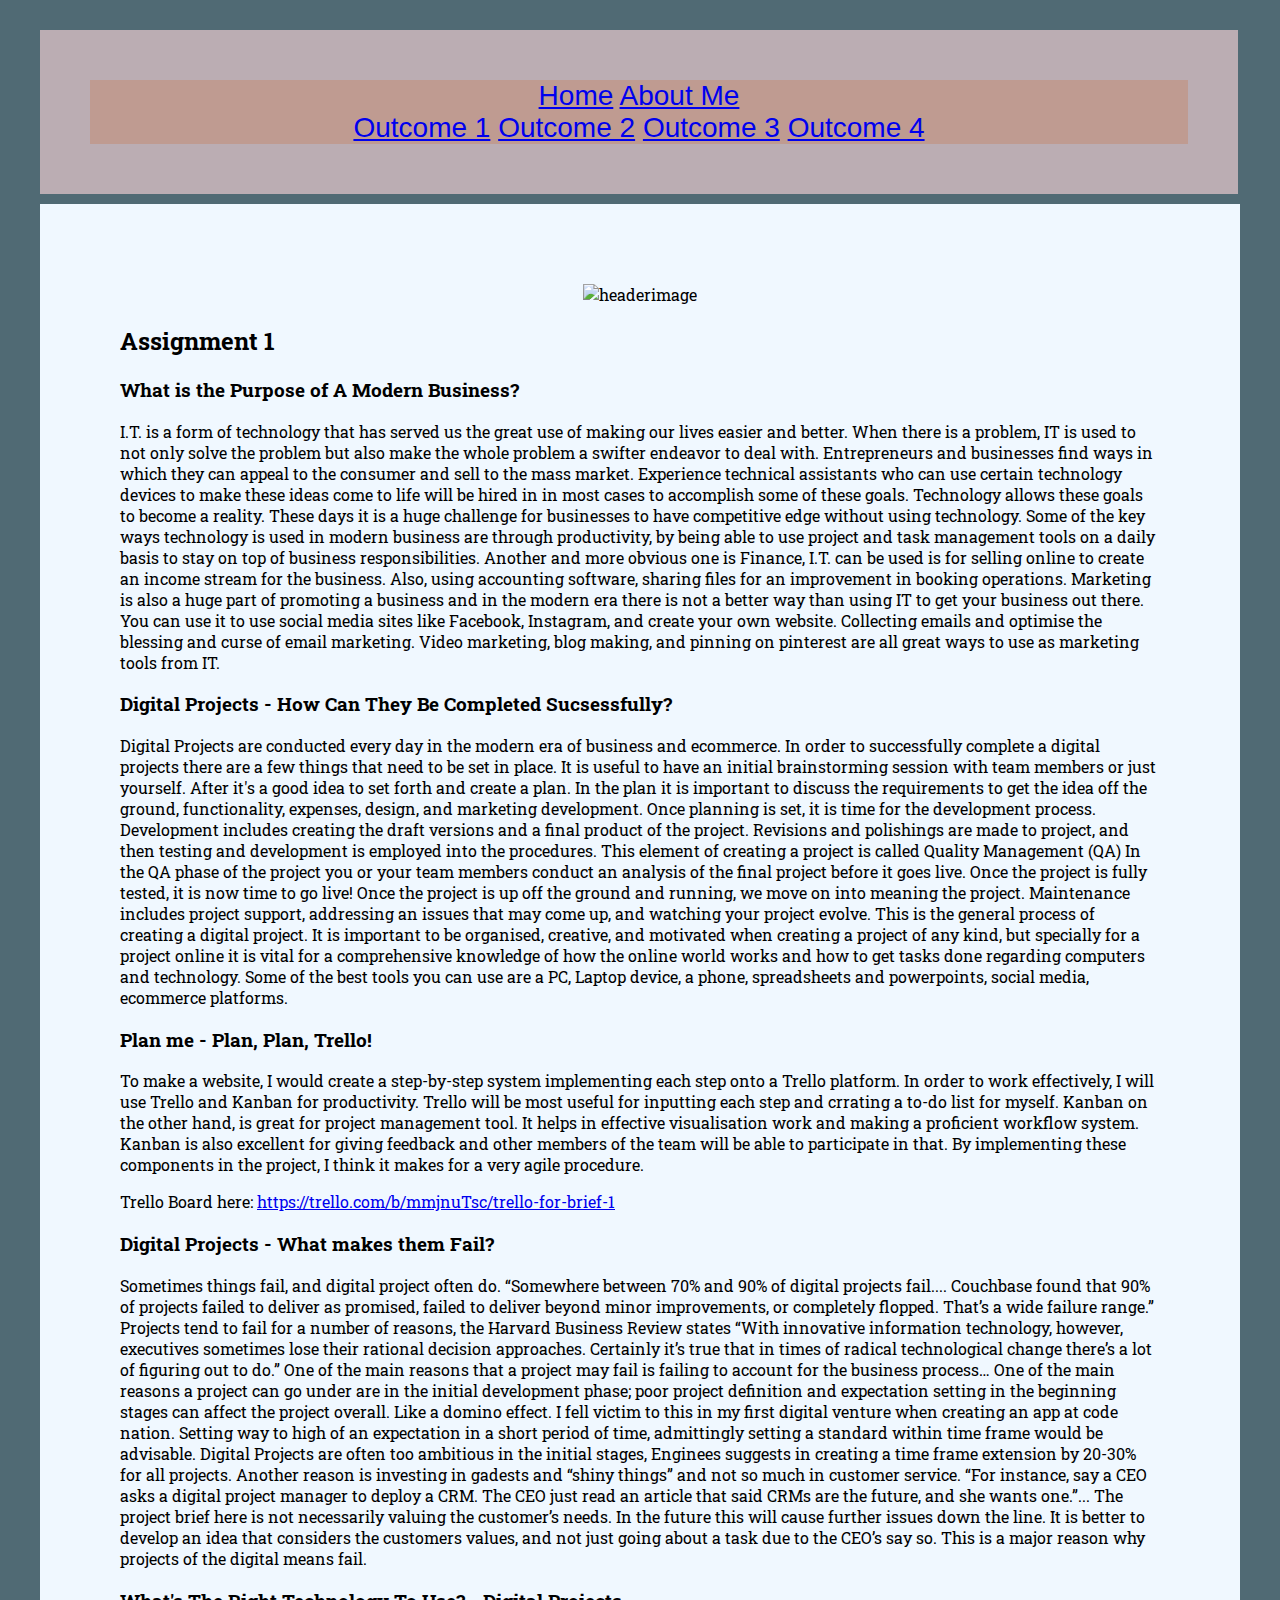
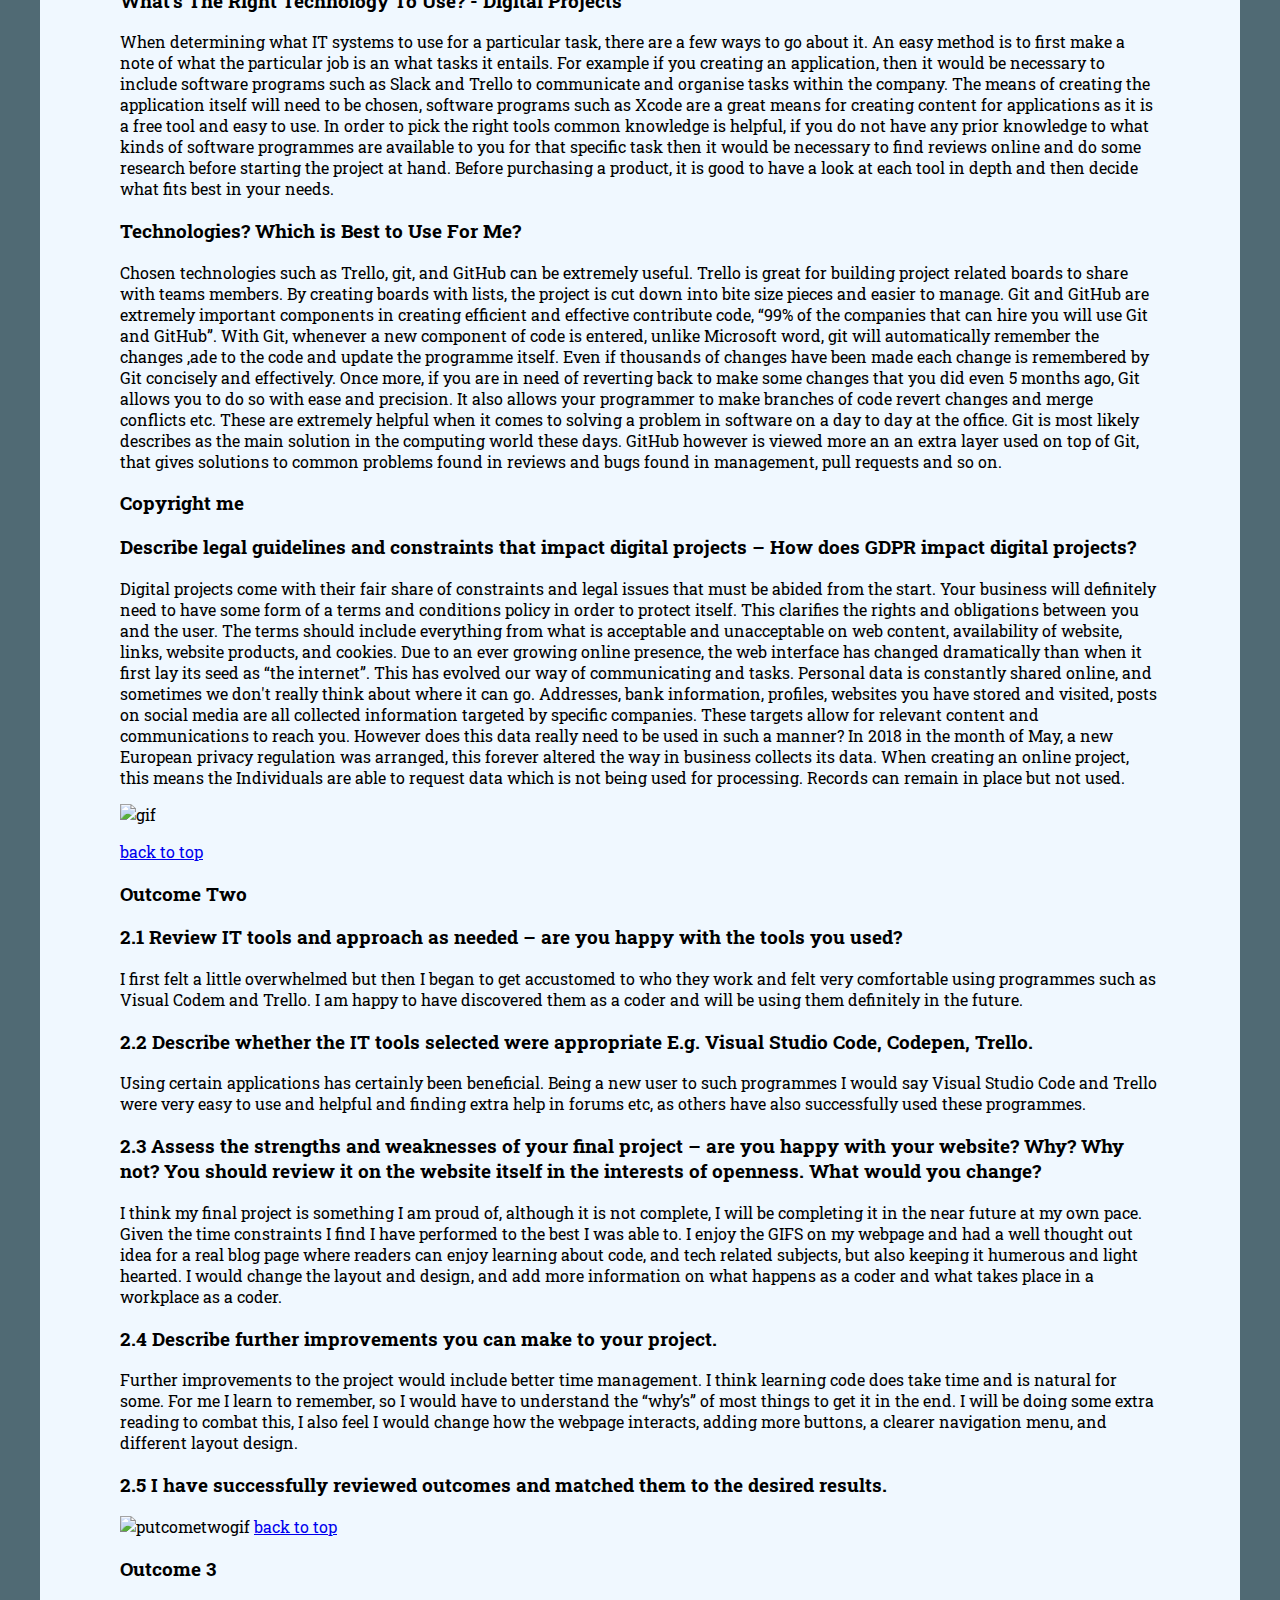
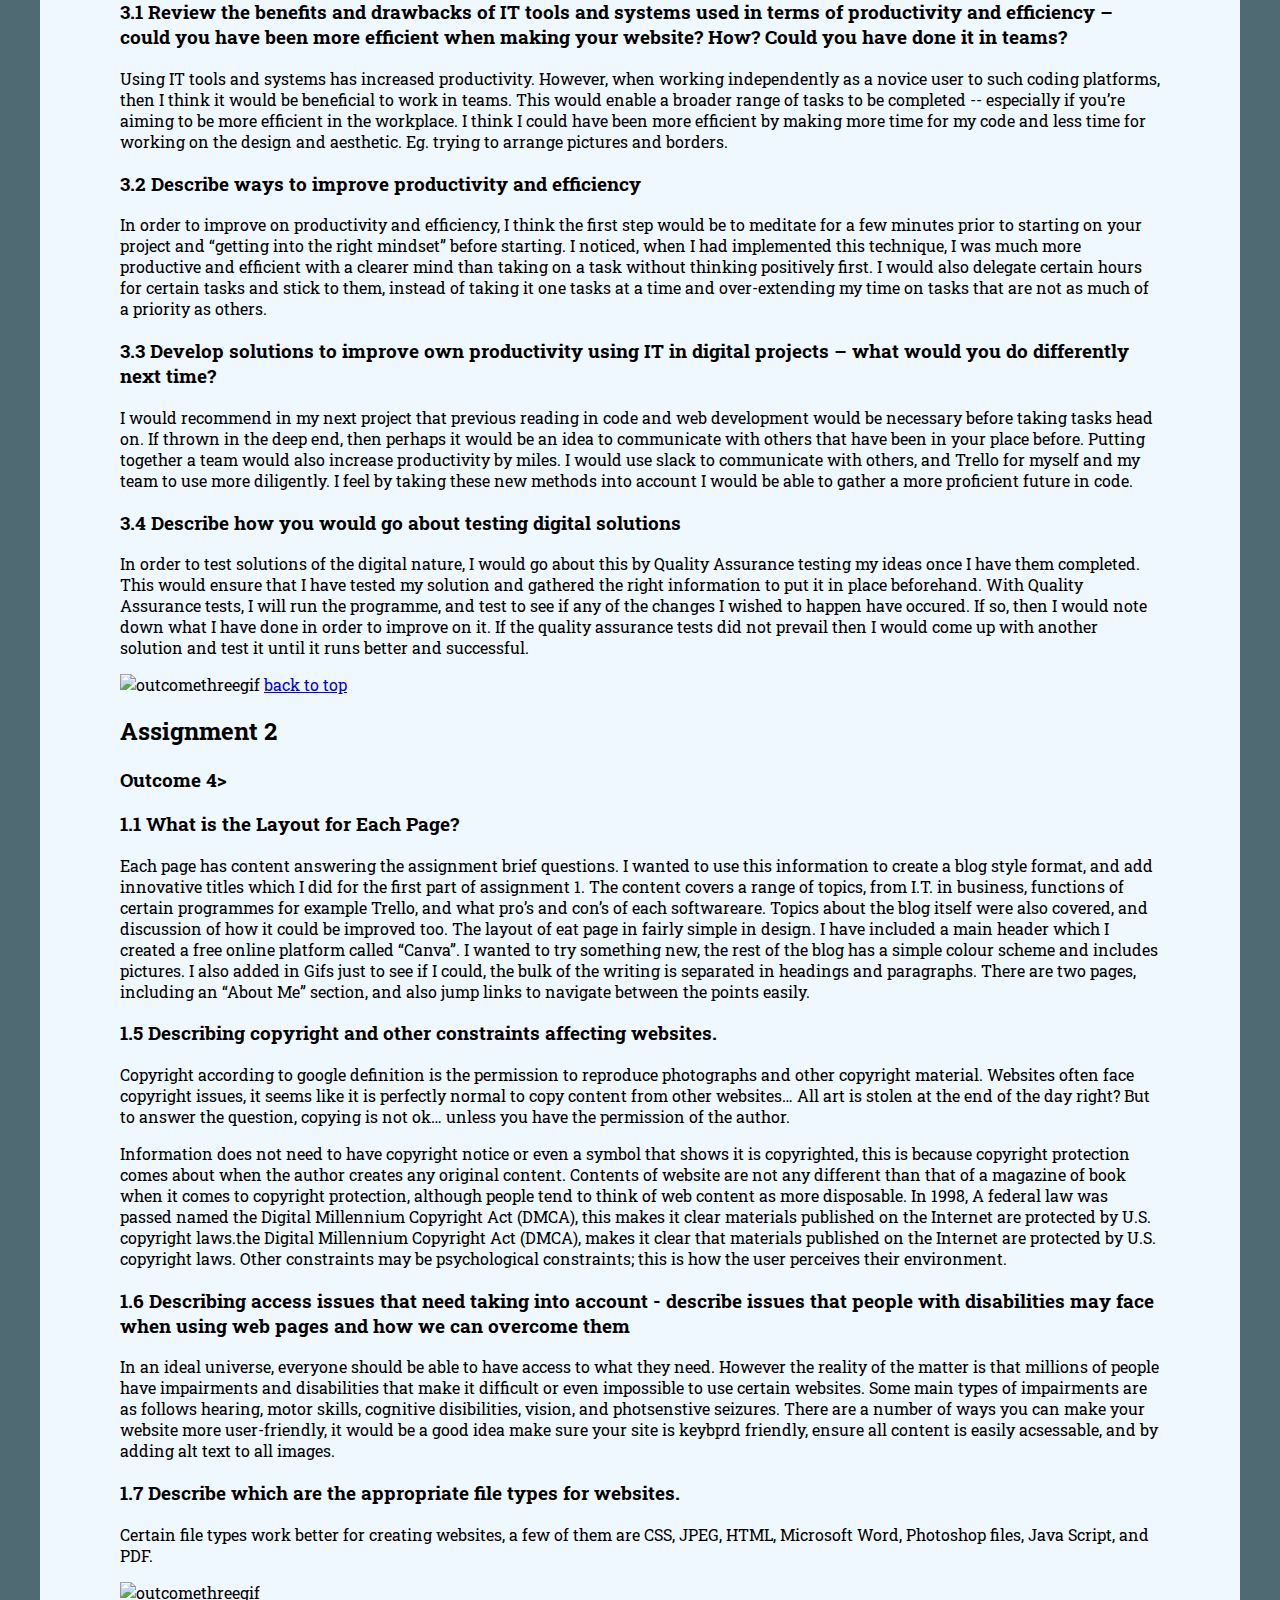
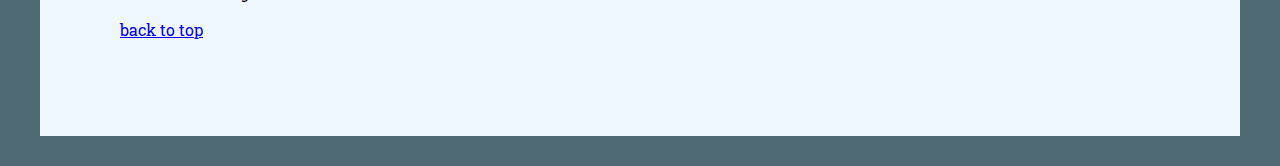
==== commit deb244c4: "your comment here" ====
--- a/index.html
+++ b/index.html
@@ -12,12 +12,14 @@
             <a class="box box1" href="index.html">Home</a>
             <a class="box box1" href="aboutme.html">About Me</a>
            
+
         </div>
 
         <div class="navbar">
                 <a class="box box1" href="#outcome1">Outcome 1</a>
                 <a class="box box1" href="#outcome2">Outcome 2</a>
                 <a class="box box1" href="#outcome3">Outcome 3</a>
+                <a class="bob box1" href="#outcome4"> Outcome 4</a>
         </div> 
     </div>    
               
@@ -29,6 +31,10 @@
 
         <div class="content">
 
+            <h2>
+                Assignment 1
+            </h2>
+            
             <h3 id ="outcome1">What is the Purpose of A Modern Business?</h3>
             <p>
                 I.T. is a form of technology that has served us the great use of making our lives easier and better. 
@@ -130,7 +136,7 @@
 
             <h3 id="part7">Copyright me</h3>
             <h3>
-                1.7 Describe legal guidelines and constraints that impact digital projects – How does GDPR impact digital projects?
+               Describe legal guidelines and constraints that impact digital projects – How does GDPR impact digital projects?
             </h3> 
             <p>
                 Digital projects come with their fair share of constraints and legal issues that must be abided from the start. 
@@ -218,8 +224,67 @@
             <img src="https://media.giphy.com/media/TNI7EESpt2T8k/giphy.gif" alt="outcomethreegif">
             <a href="#navbar">back to top</a>
 
+            <h2>
+                Assignment 2
+            </h2>
+            
+            <h3 id ="outcome4"> Outcome 4>
+                
+            <h3>
+                    1.1 What is the Layout for Each Page?
+            </h3> 
+          
+            <p>
+                Each page has content answering the assignment brief questions. I wanted to use this information to create a blog style format, 
+                and add innovative titles which I did for the first part of assignment 1. 
+                The content covers a range of topics, from I.T. in business, functions of certain programmes for 
+                example Trello, and what pro’s and con’s of each softwareare. Topics about the blog itself were also 
+                covered, and discussion of how it could be improved too. The layout of eat page in fairly simple in design. 
+                I have included a main header which I created a free online platform called “Canva”. 
+                I wanted to try something new, the rest of the blog has a simple colour scheme and includes pictures. 
+                I also added in Gifs just to see if I could, the bulk of the writing is separated in headings and paragraphs. 
+                There are two pages, including an “About Me” section, and also jump links to navigate between the points easily. 
+            </p>
+
+            <h3>
+            1.5 Describing copyright and other constraints affecting websites.
+            </h3>
+
+            <p>
+            Copyright according to google definition is the permission to reproduce photographs and other copyright material. 
+            Websites often face copyright issues, it seems like it is perfectly normal to copy content from other websites… All art is stolen at the end of the day right? But to answer the question, copying is not ok… unless you have the permission of the author.
+            </p>
+
+            <p>
+            Information does not need to have copyright notice or even a symbol that shows it is copyrighted, this is because copyright protection comes about when the author creates any original content. Contents of website are not any different than that of a magazine of book when it comes to copyright protection, although people tend to think of web content as more disposable. In 1998, A federal law was passed named the Digital Millennium Copyright Act (DMCA), this makes it clear materials published on the Internet are protected by U.S. copyright laws.the Digital Millennium Copyright Act (DMCA), makes it clear that materials published on the Internet are protected by U.S. copyright laws.
+            Other constraints may be psychological constraints;  this is how the user perceives their environment. 
+            </p>
+
+            <h3>
+            1.6 Describing access issues that need taking into account - describe issues that people with disabilities may face when using web pages and how we can overcome them
+            </h3>
+
+            <p>
+            In an ideal universe, everyone should be able to have access to what they need. However the reality of the matter is that millions of people have impairments and disabilities that
+            make it difficult or even impossible to use certain websites.
+            Some main types of impairments are as follows hearing, motor skills, cognitive disibilities, vision, and photsenstive seizures. There are a number of ways you can make your website more user-friendly, it would be a good idea make sure your site is keybprd friendly, ensure all content is easily acsessable, and by adding alt text to all images.
+            </p>
+
+            <h3>
+            1.7 Describe which are the appropriate file types for websites.
+            </h3>
+
+            <p>
+            Certain file types work better for creating websites, a few of them are CSS, JPEG, HTML, Microsoft Word, Photoshop files, 
+            Java Script, and PDF.
+            </p>
+
+            <img src="https://media.giphy.com/media/fCVd3k7u9qoRa/giphy.gif" alt="outcomethreegif">
+            <p>
+                    <a href="#navbar">back to top</a>
+            </p>
+            </div>
         </div>
-    </div>
-
-</body> 
-</html>
+
+    </body> 
+    </html>
--- a/main.css
+++ b/main.css
@@ -32,8 +32,11 @@
     background-color: rgba(202, 116, 66, 0.3)
 }
 
-.outcomeonegif{
+.outcomeonegif {
     display: flex;
     justify-content: center;
     align-content: center;   
 }
+
+.content {
+    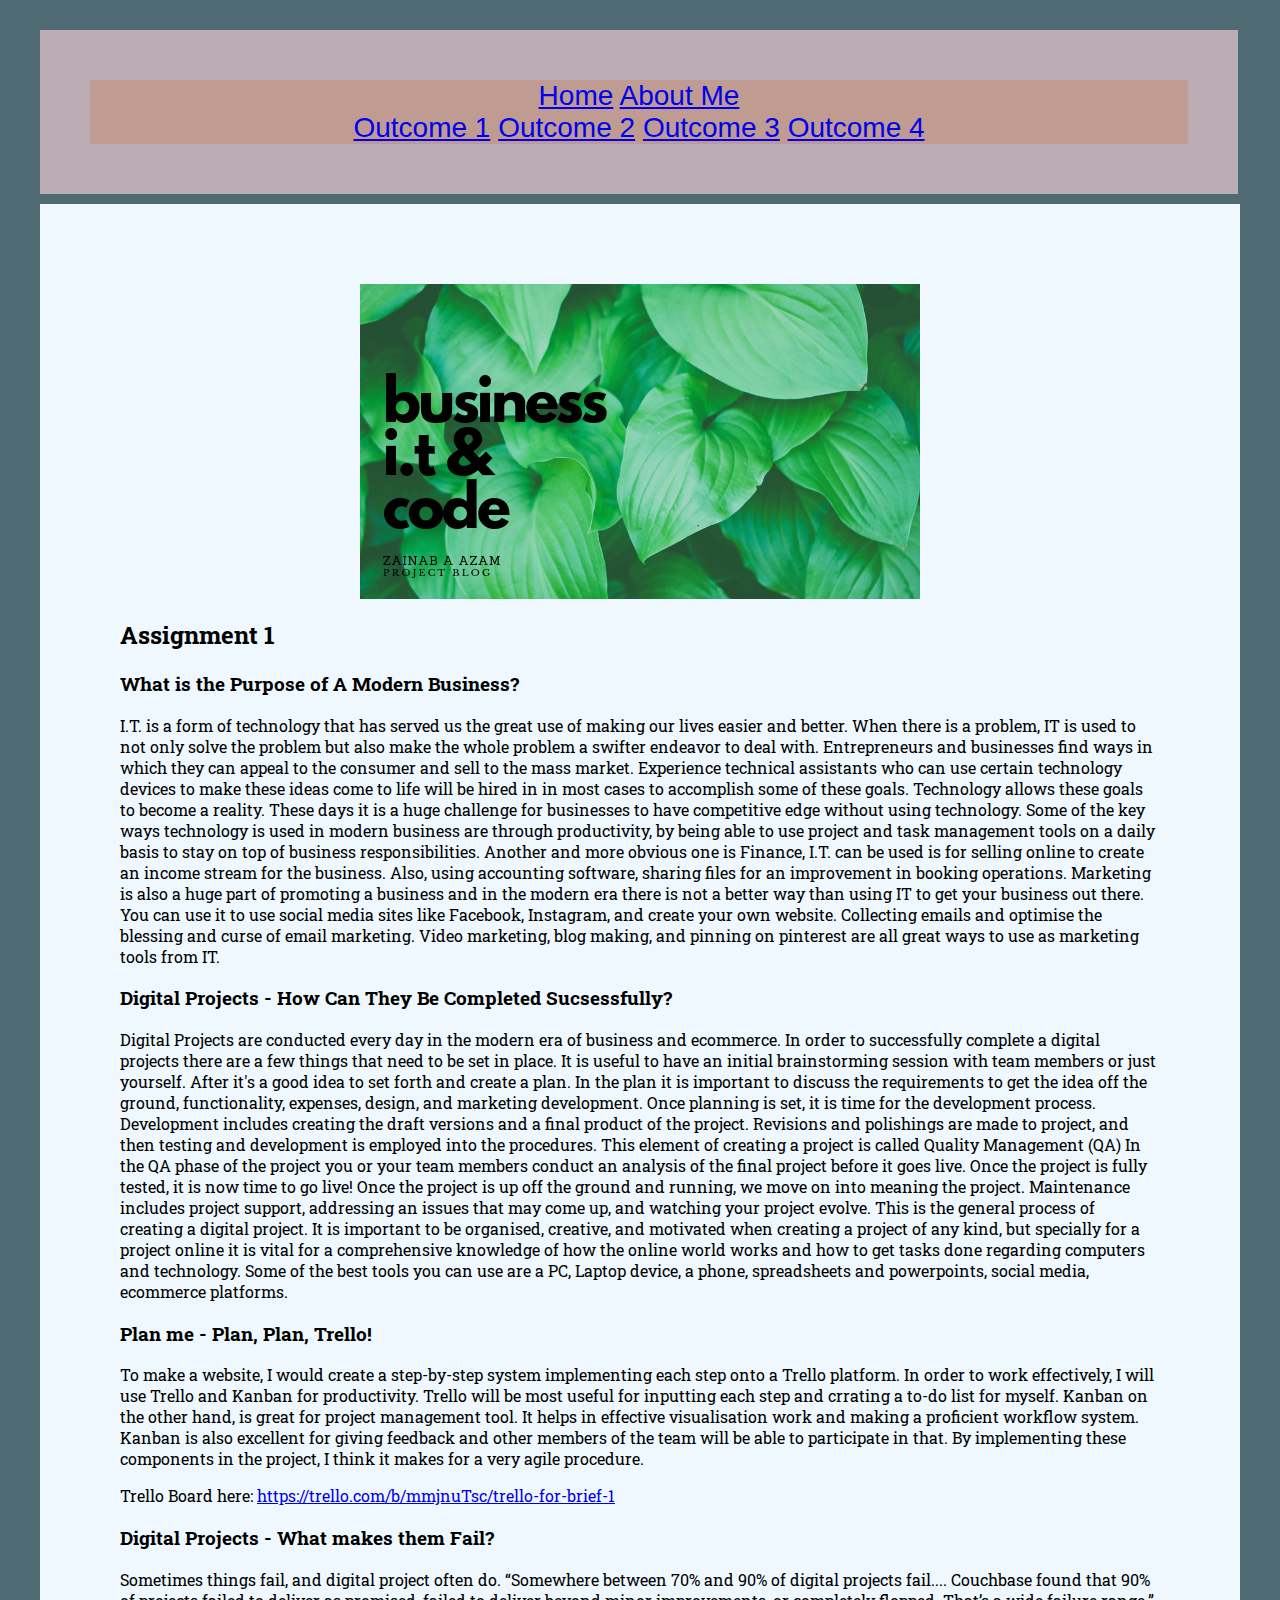
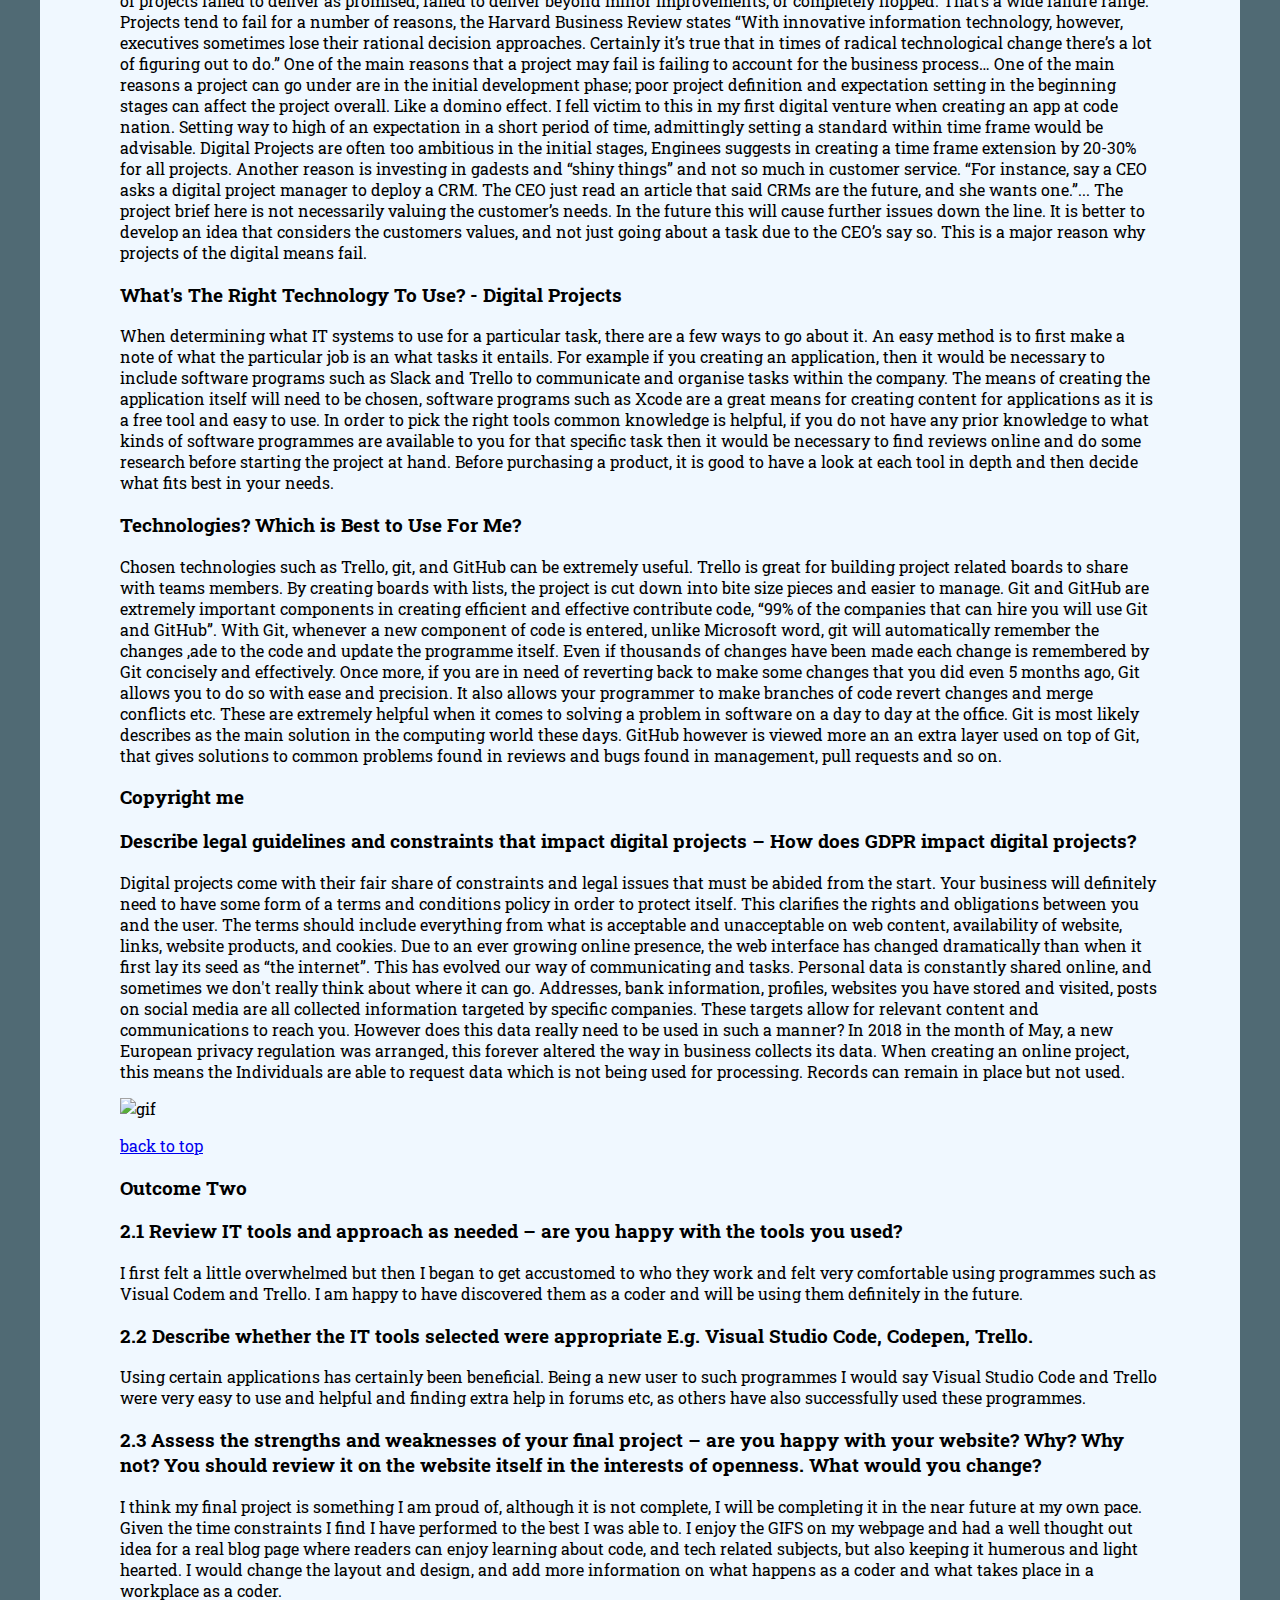
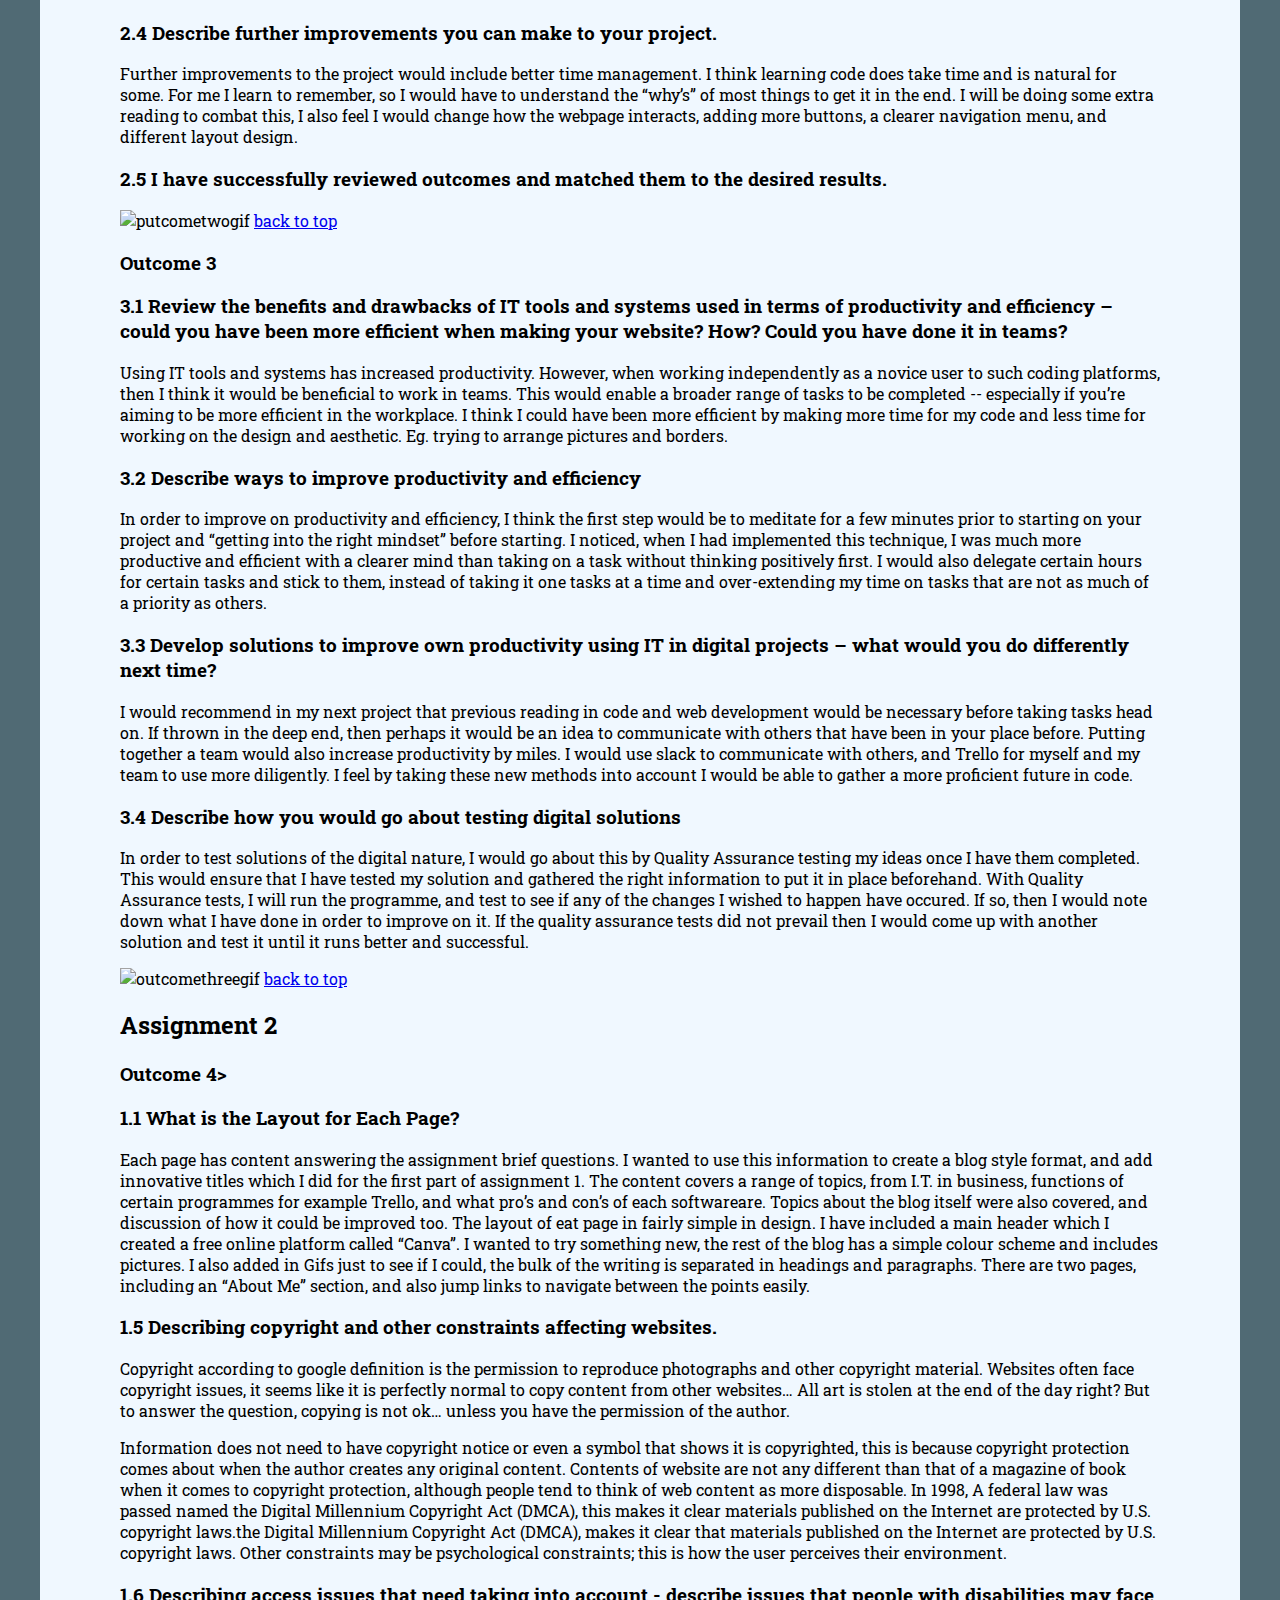
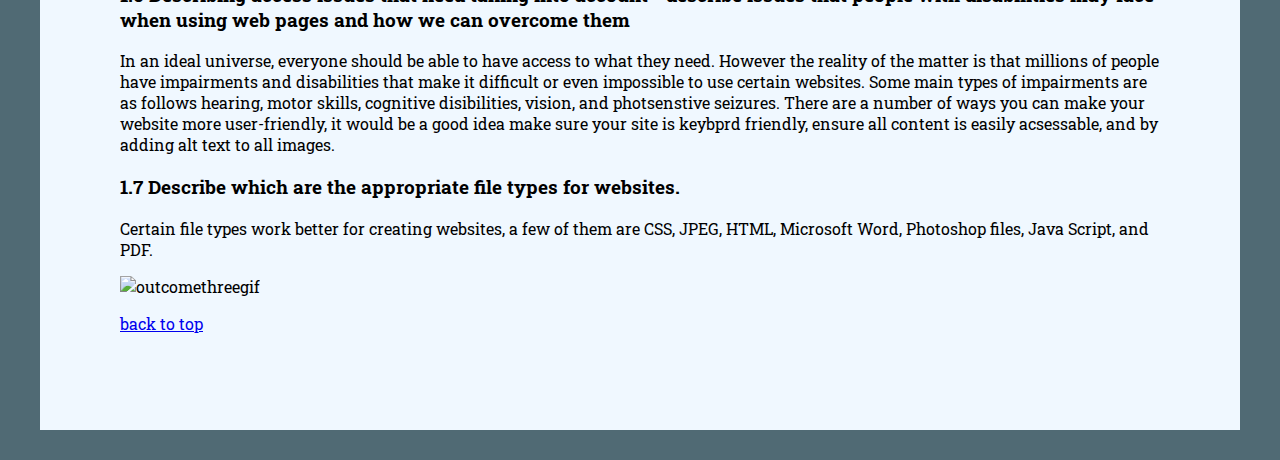
==== commit bc049b67: "remove pages" ====
--- a/index.html
+++ b/index.html
@@ -26,7 +26,7 @@
     <div class="wrapper">  
 
         <div class="headerimage">
-            <img class="headerimage" src=images/blog.png alt="headerimage">
+            <img class="headerimage" src="images/blog.png" alt="headerimage">
         </div>
 
         <div class="content">
@@ -151,7 +151,7 @@
                 this means the Individuals are able to request data which is not being used for processing. Records can remain in place but not used.
             </p>
 
-            <img class="gif" src=https://media.giphy.com/media/PxSFAnuubLkSA/giphy.gif alt="gif">
+            <img class="gif" src="https://media.giphy.com/media/PxSFAnuubLkSA/giphy.gif" alt="gif">
 
             <p>
                 <a href="#navbar">back to top</a>
@@ -189,7 +189,7 @@
             <h3>
                 2.5 I have successfully reviewed outcomes and matched them to the desired results. 
             </h3>
-            <img src=https://media.giphy.com/media/z4mhcGKzg1fb2/giphy.gif alt="putcometwogif">
+            <img src="https://media.giphy.com/media/z4mhcGKzg1fb2/giphy.gif" alt="putcometwogif">
 
             <a href="#navbar">back to top</a>
 
--- a/main.css
+++ b/main.css
@@ -37,6 +37,3 @@
     justify-content: center;
     align-content: center;   
 }
-
-.content {
-    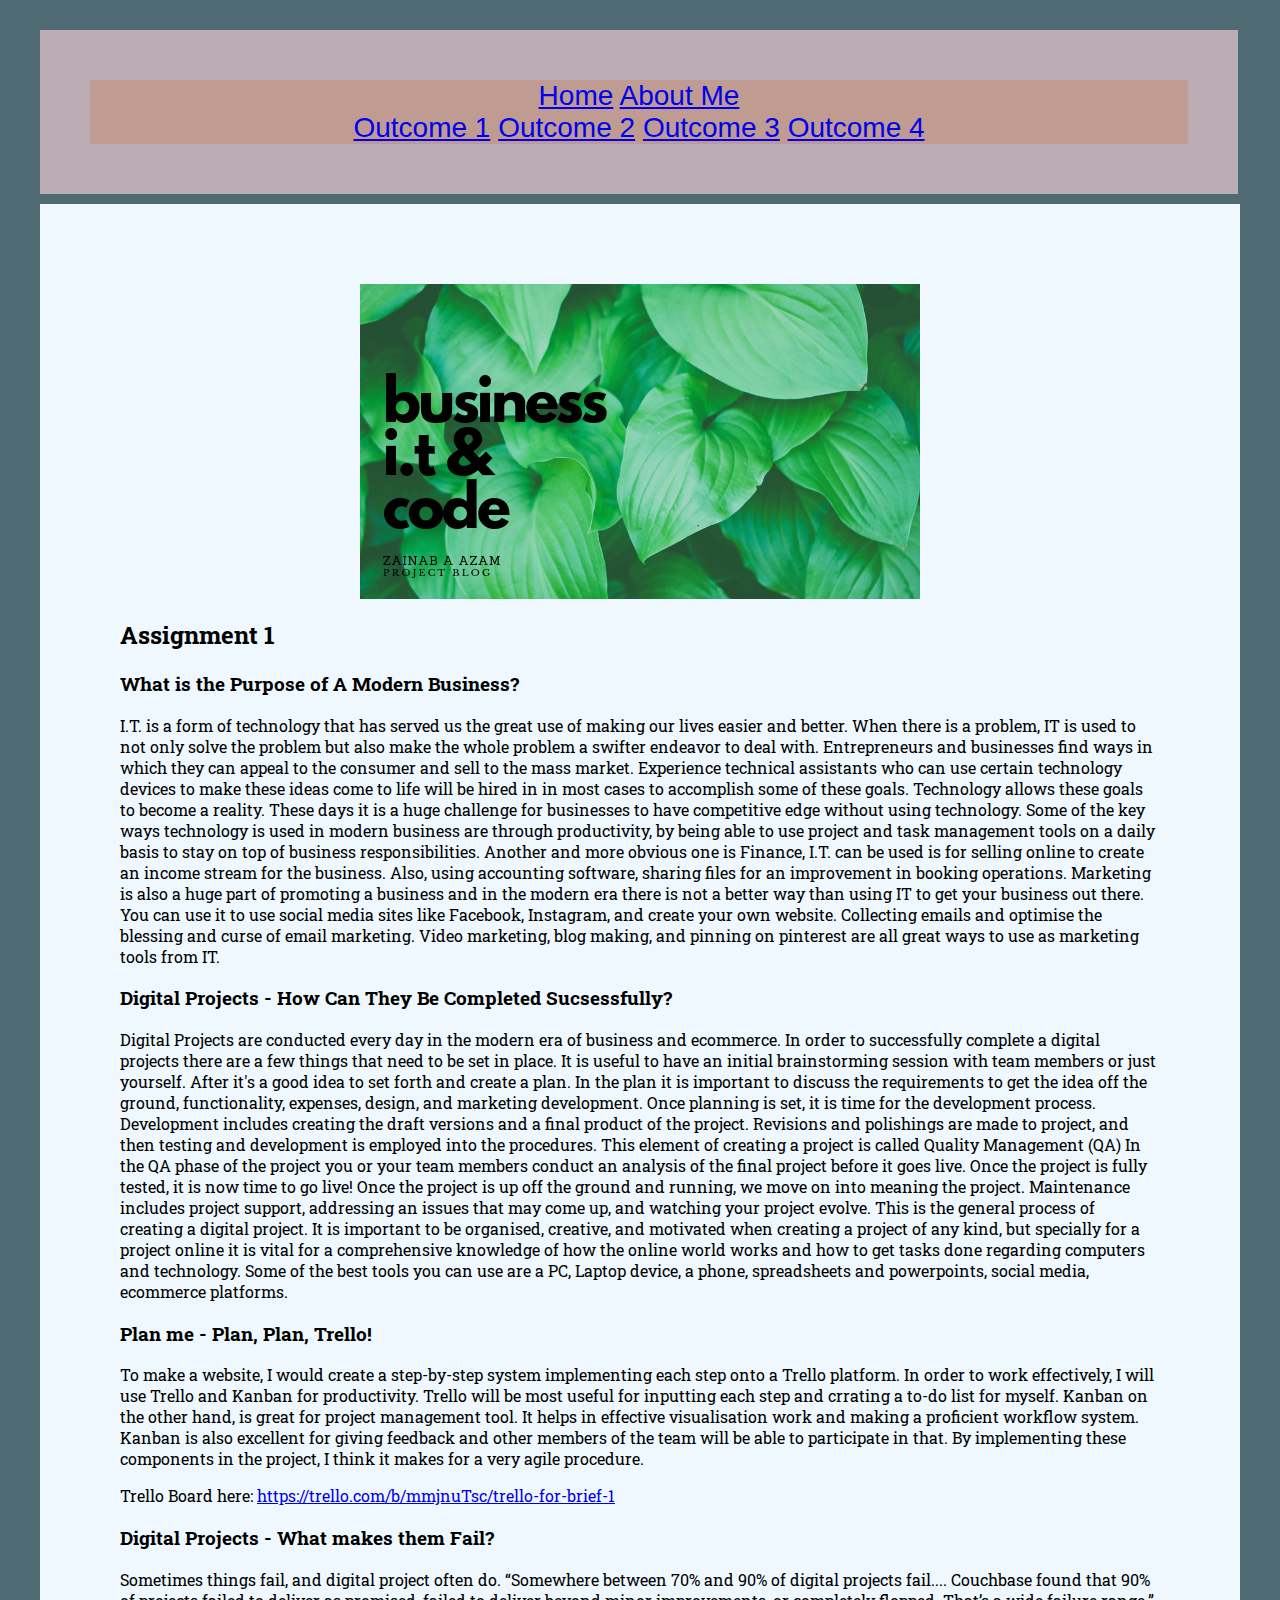
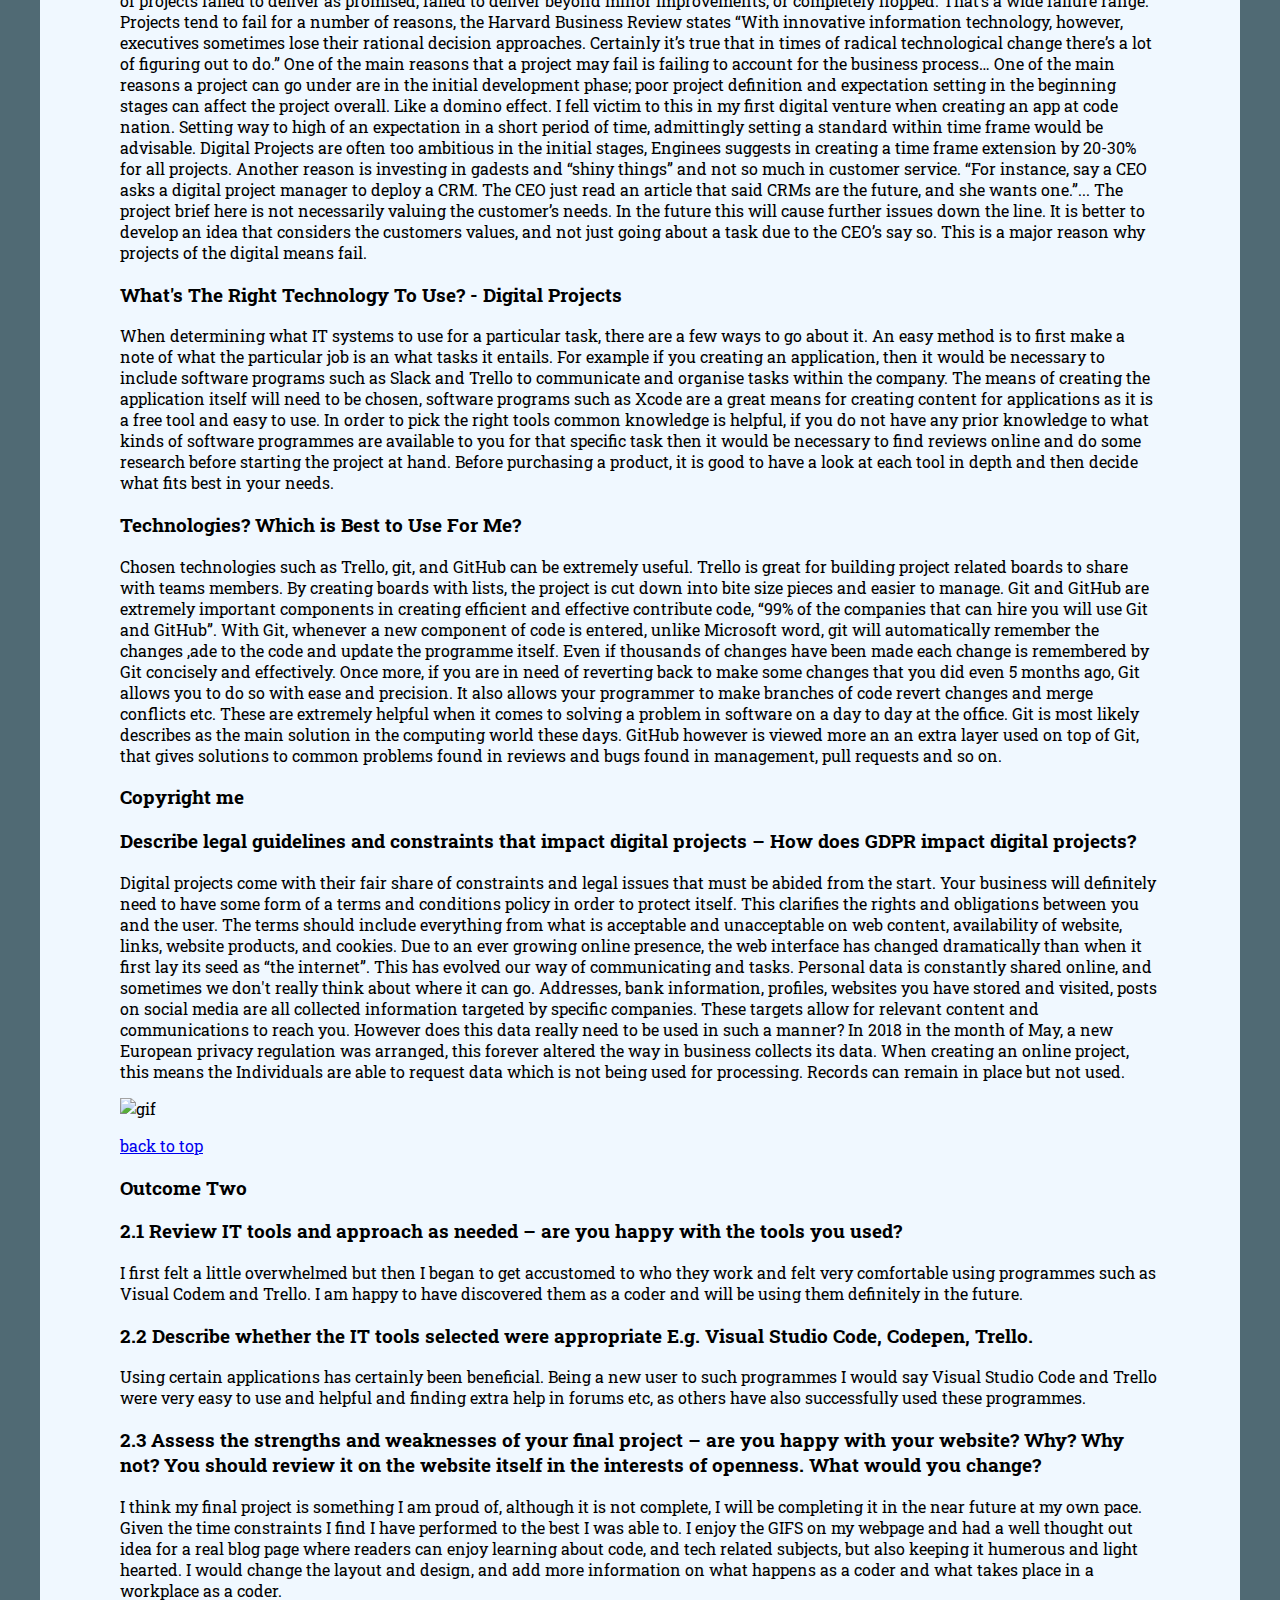
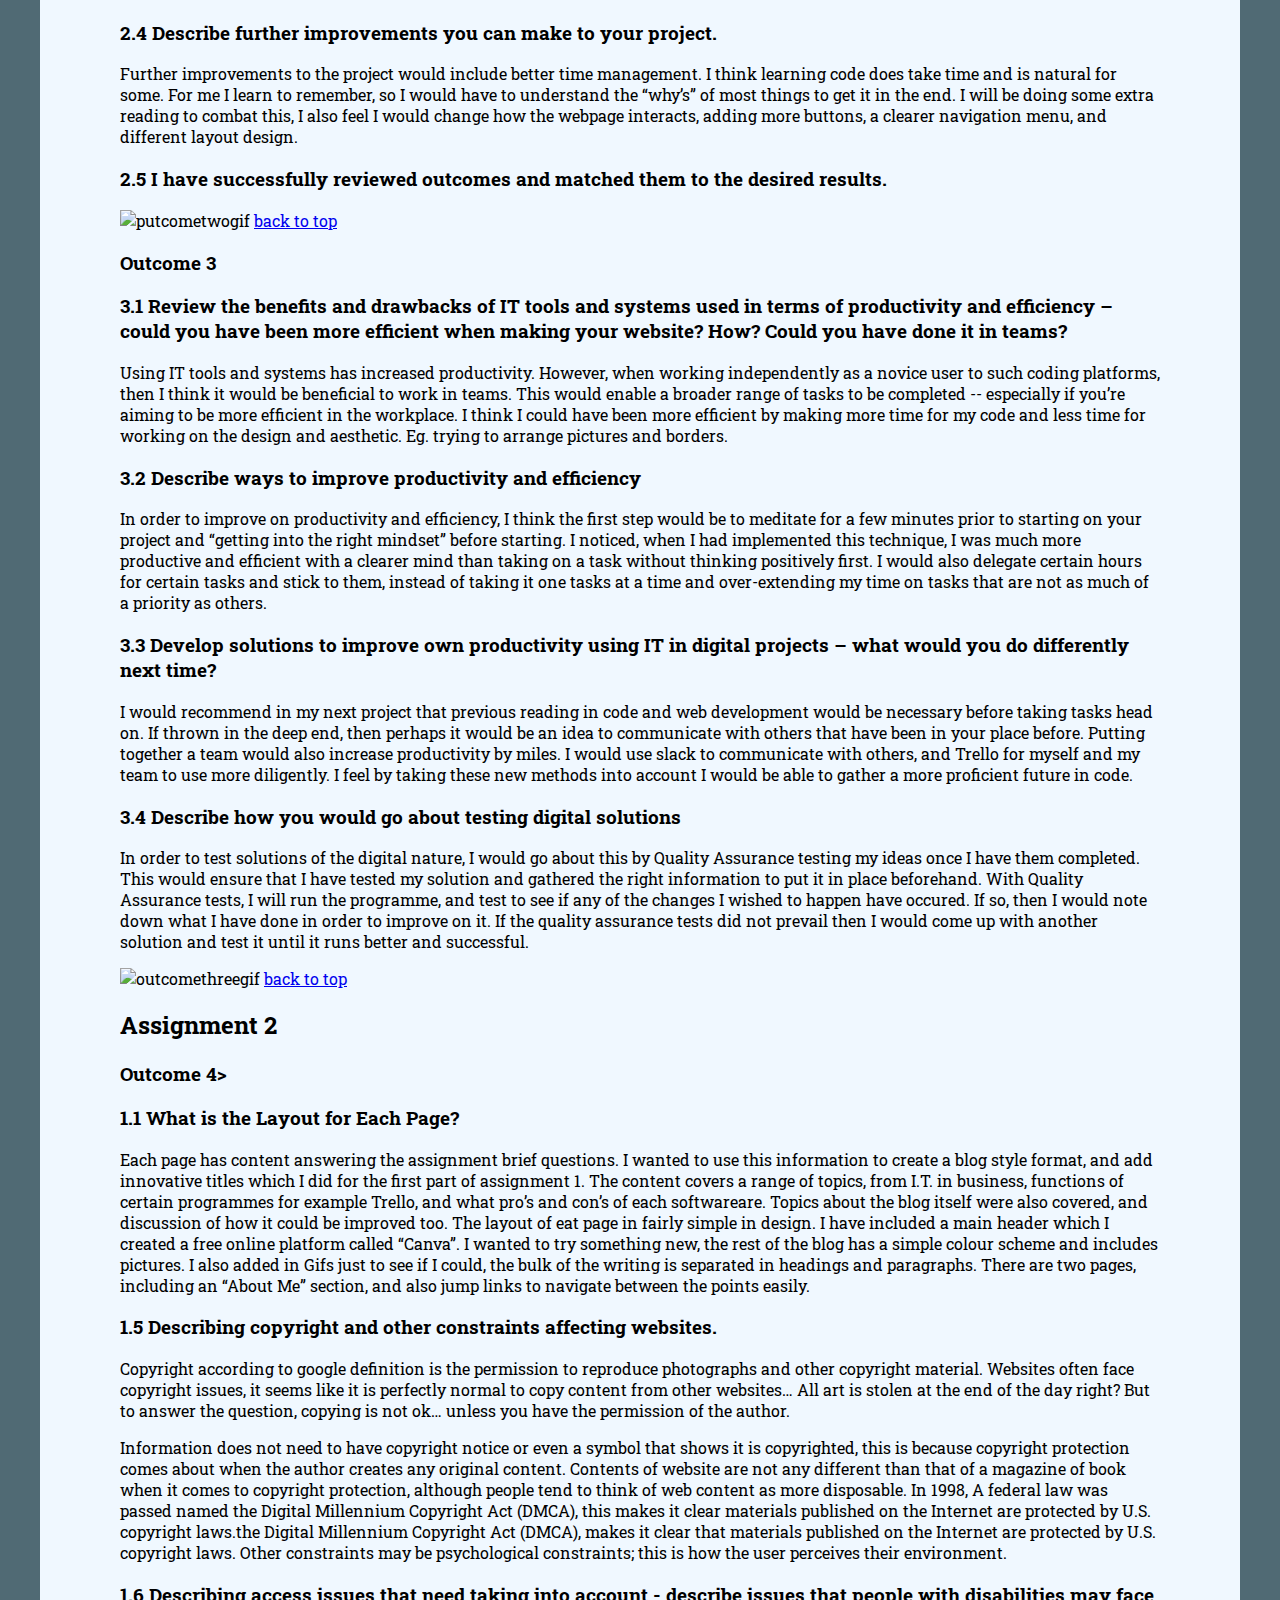
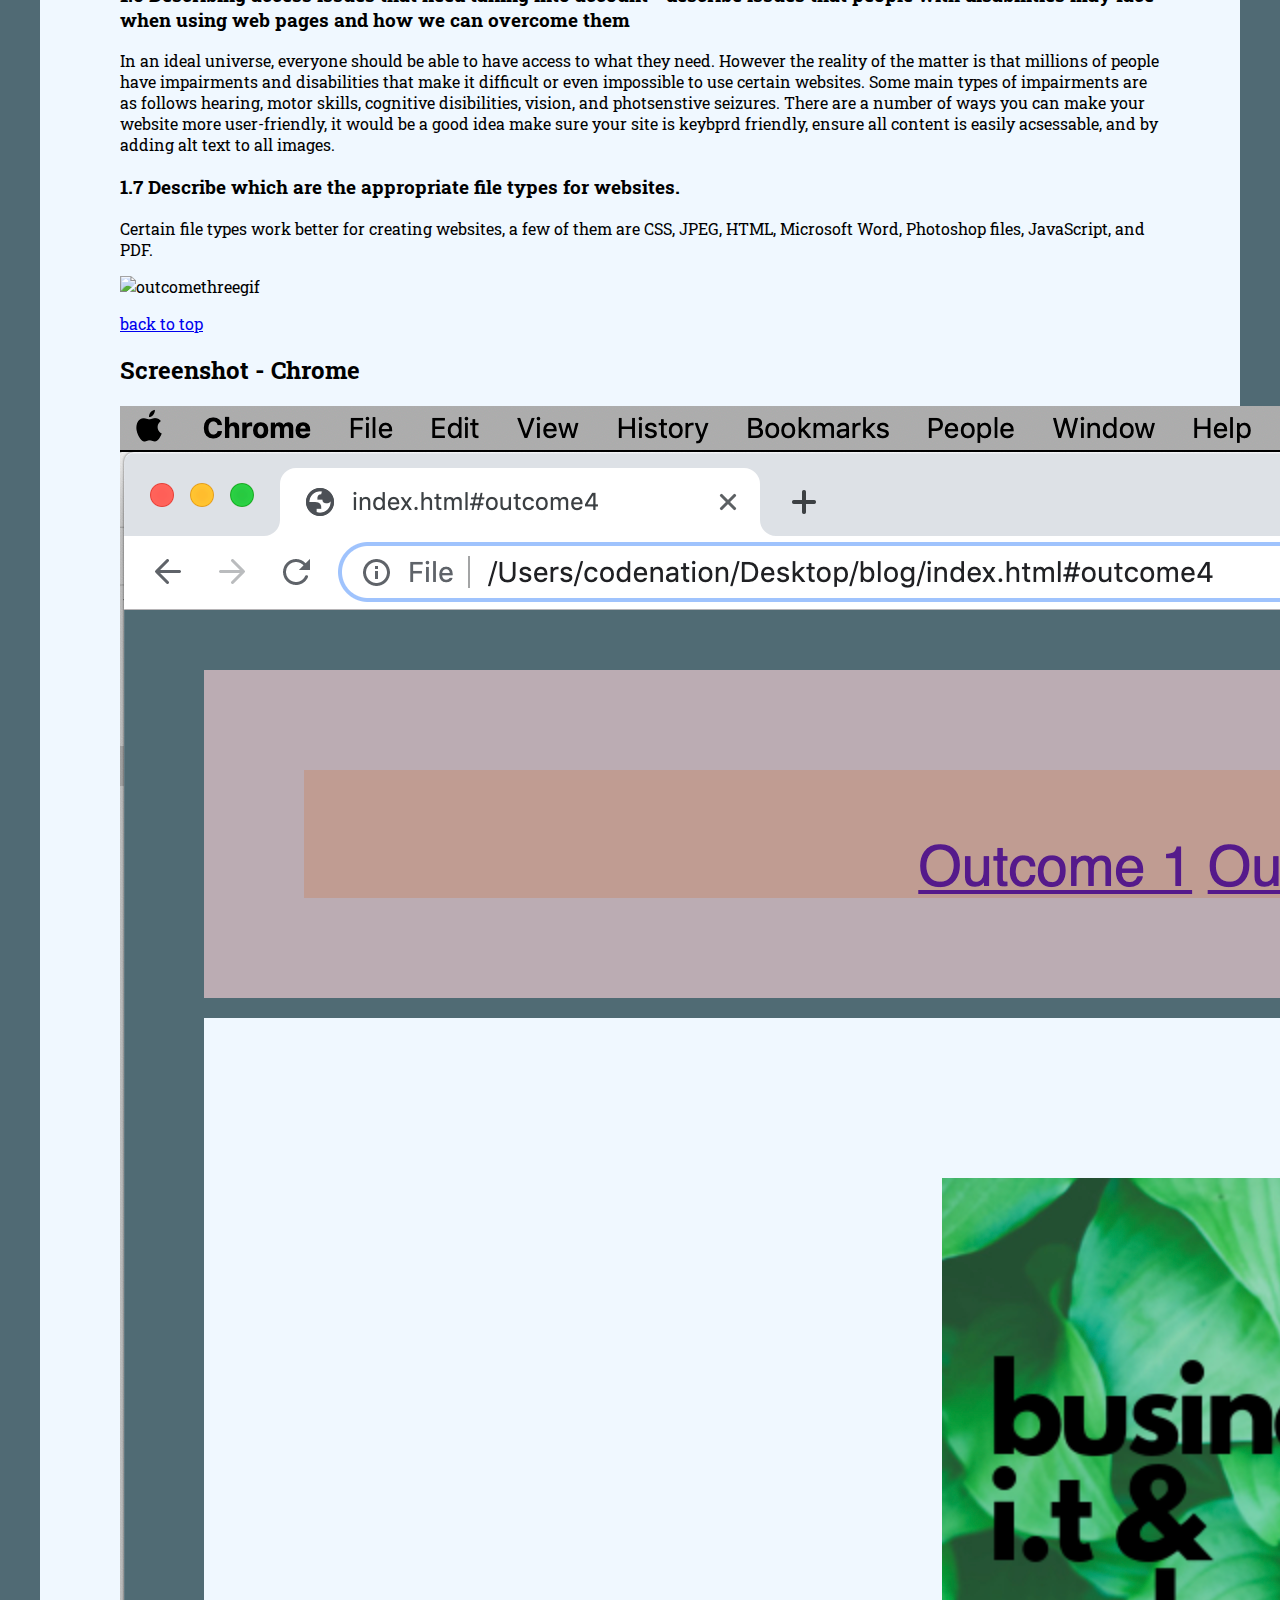
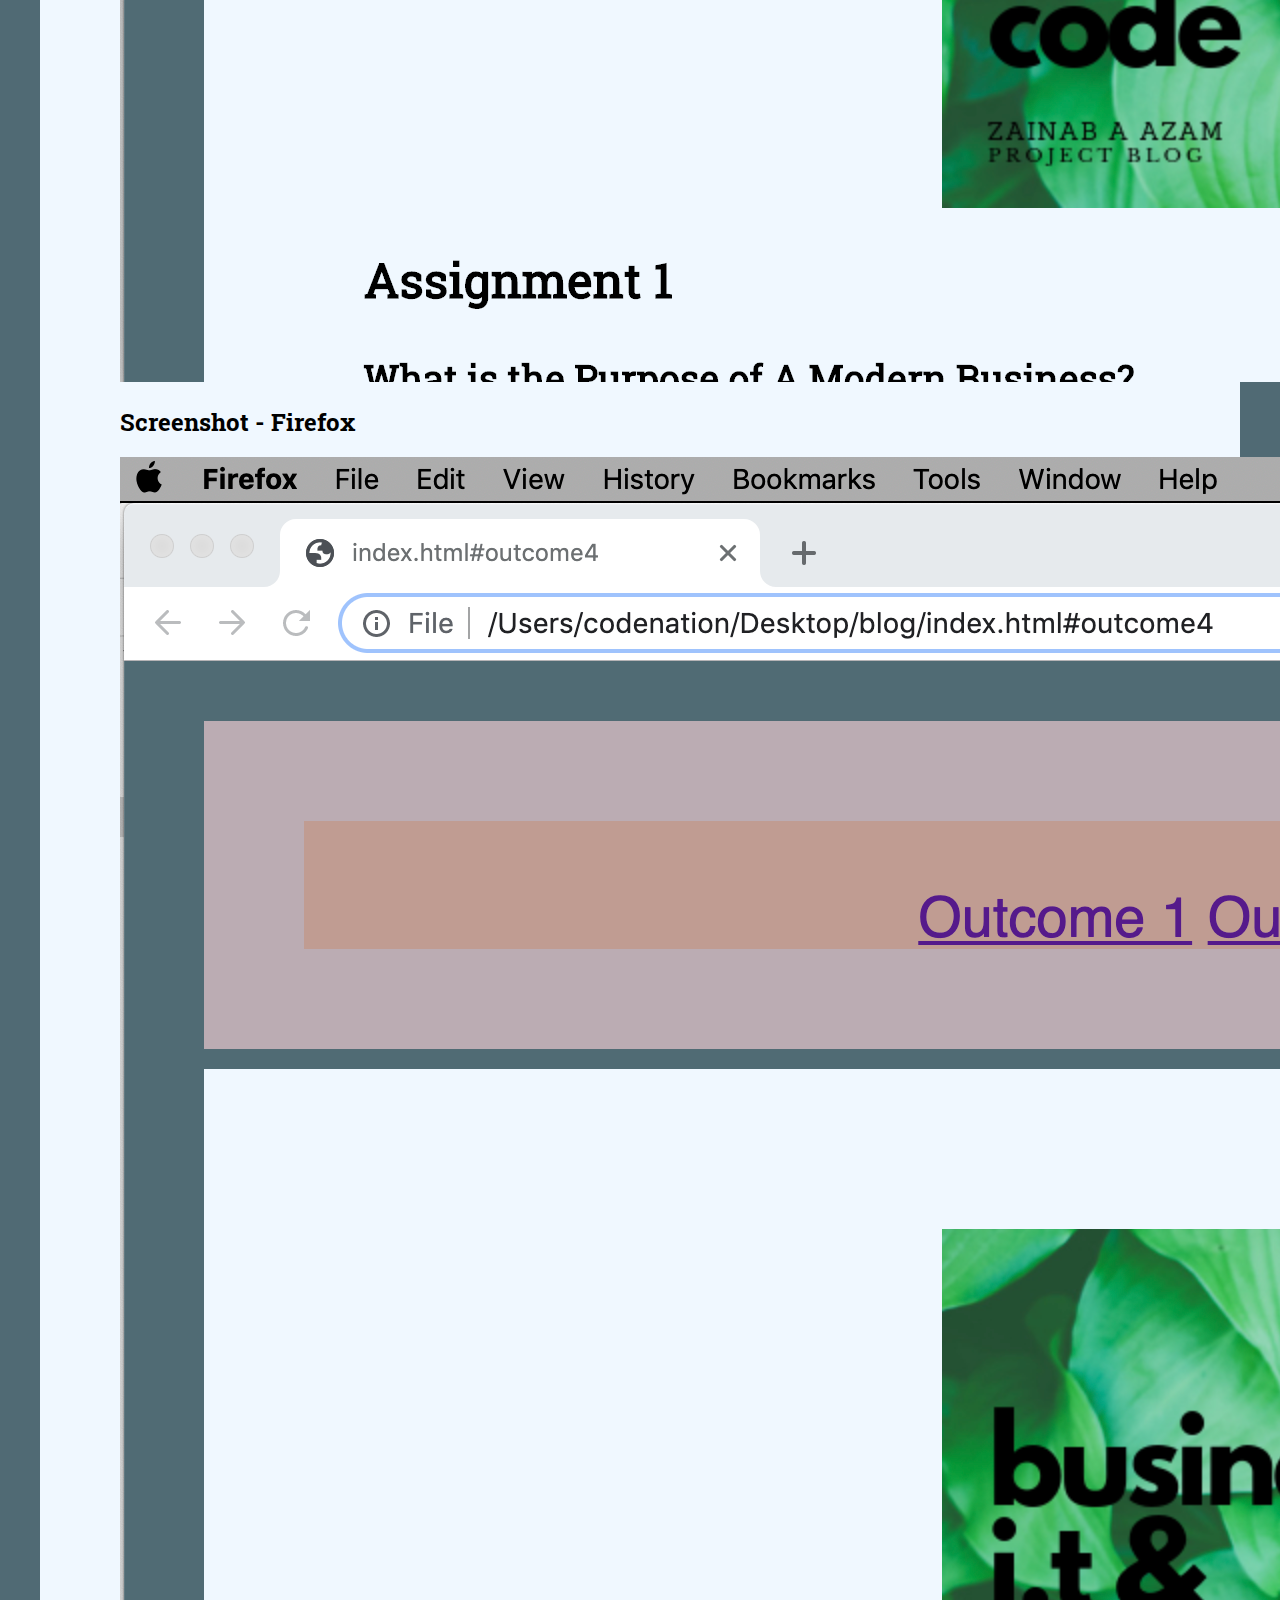
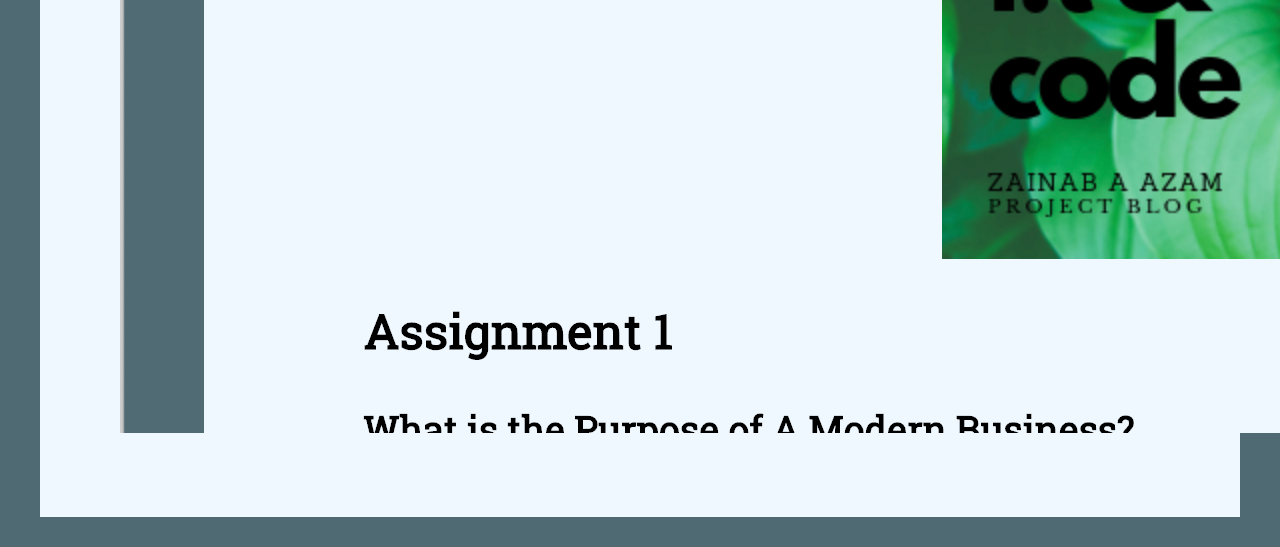
==== commit a055b07d: "added screenshots" ====
--- a/index.html
+++ b/index.html
@@ -276,13 +276,17 @@
 
             <p>
             Certain file types work better for creating websites, a few of them are CSS, JPEG, HTML, Microsoft Word, Photoshop files, 
-            Java Script, and PDF.
+            JavaScript, and PDF.
             </p>
 
             <img src="https://media.giphy.com/media/fCVd3k7u9qoRa/giphy.gif" alt="outcomethreegif">
             <p>
                     <a href="#navbar">back to top</a>
             </p>
+            <h2>Screenshot - Chrome</h2>
+            <img src="chrome.png" alt="chrome">
+            <h2>Screenshot - Firefox</h2>
+            <img src="firefox.png" alt="firefox">
             </div>
         </div>
 
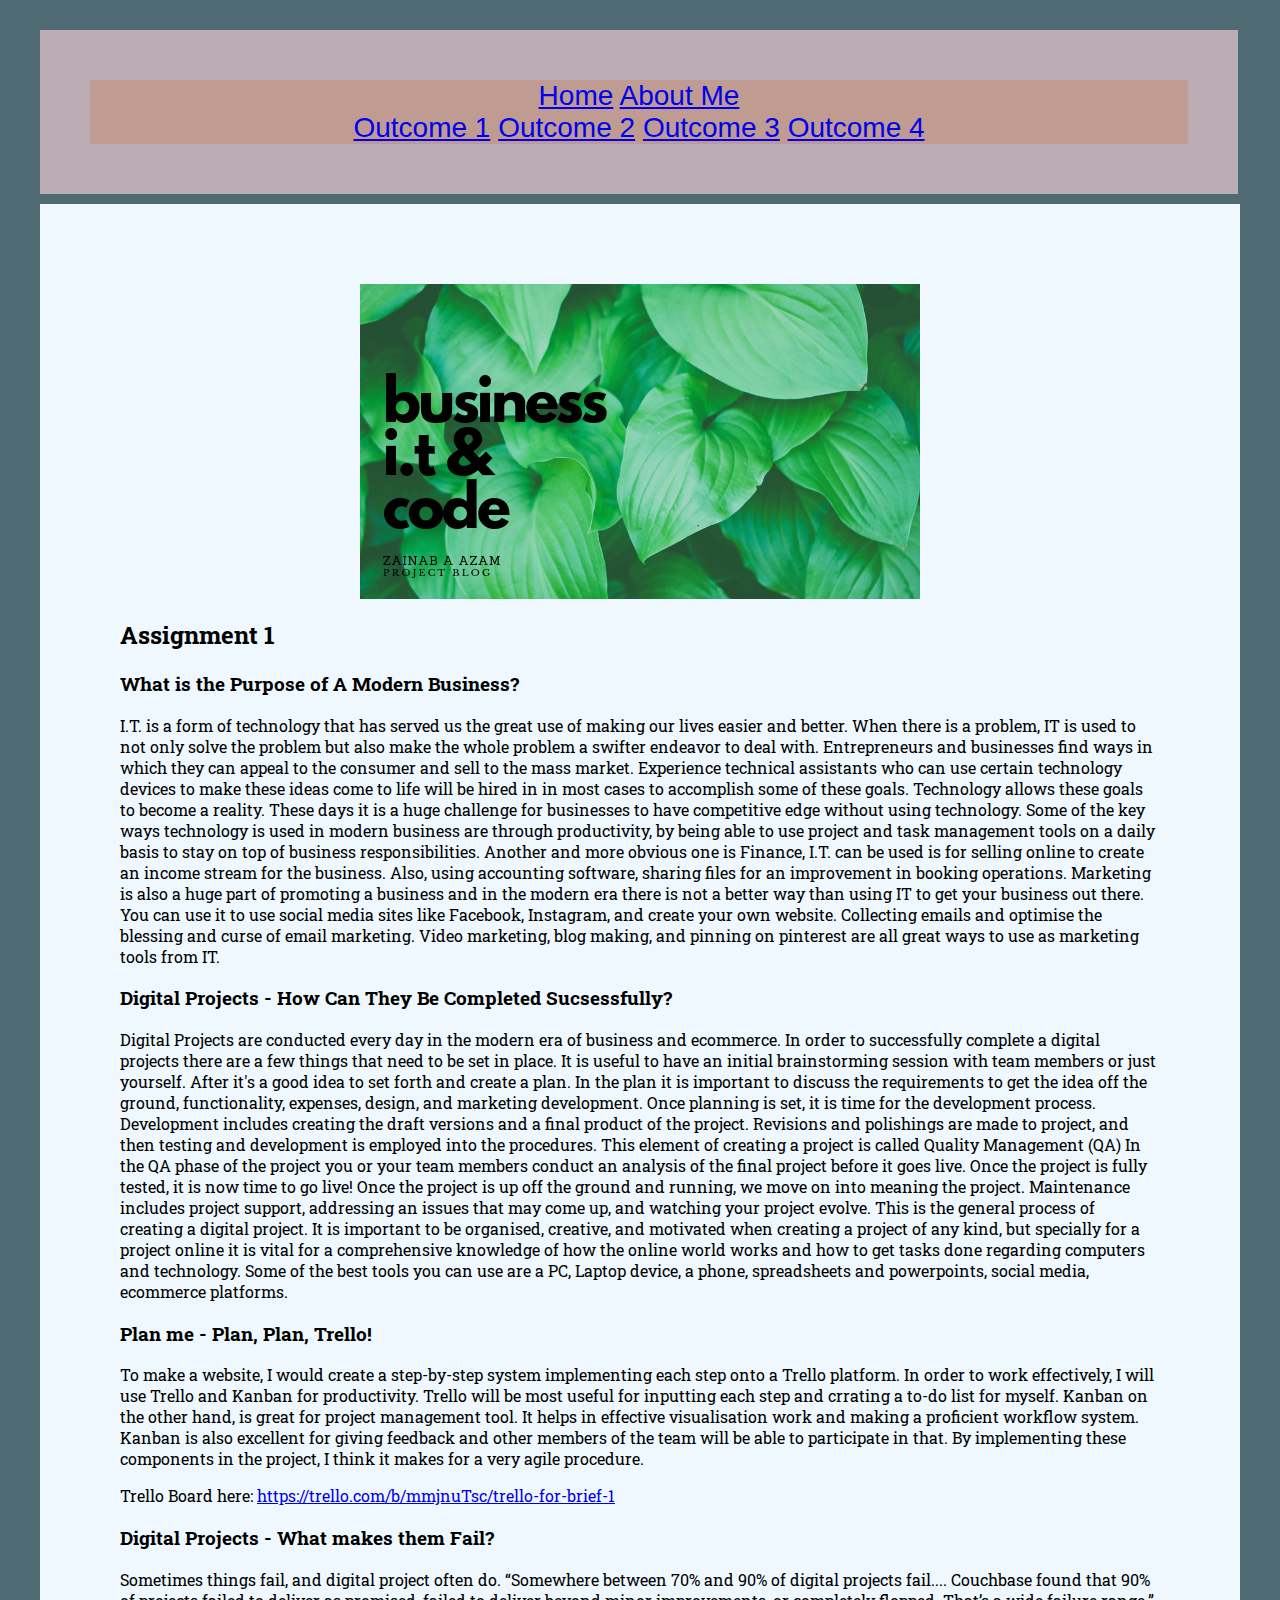
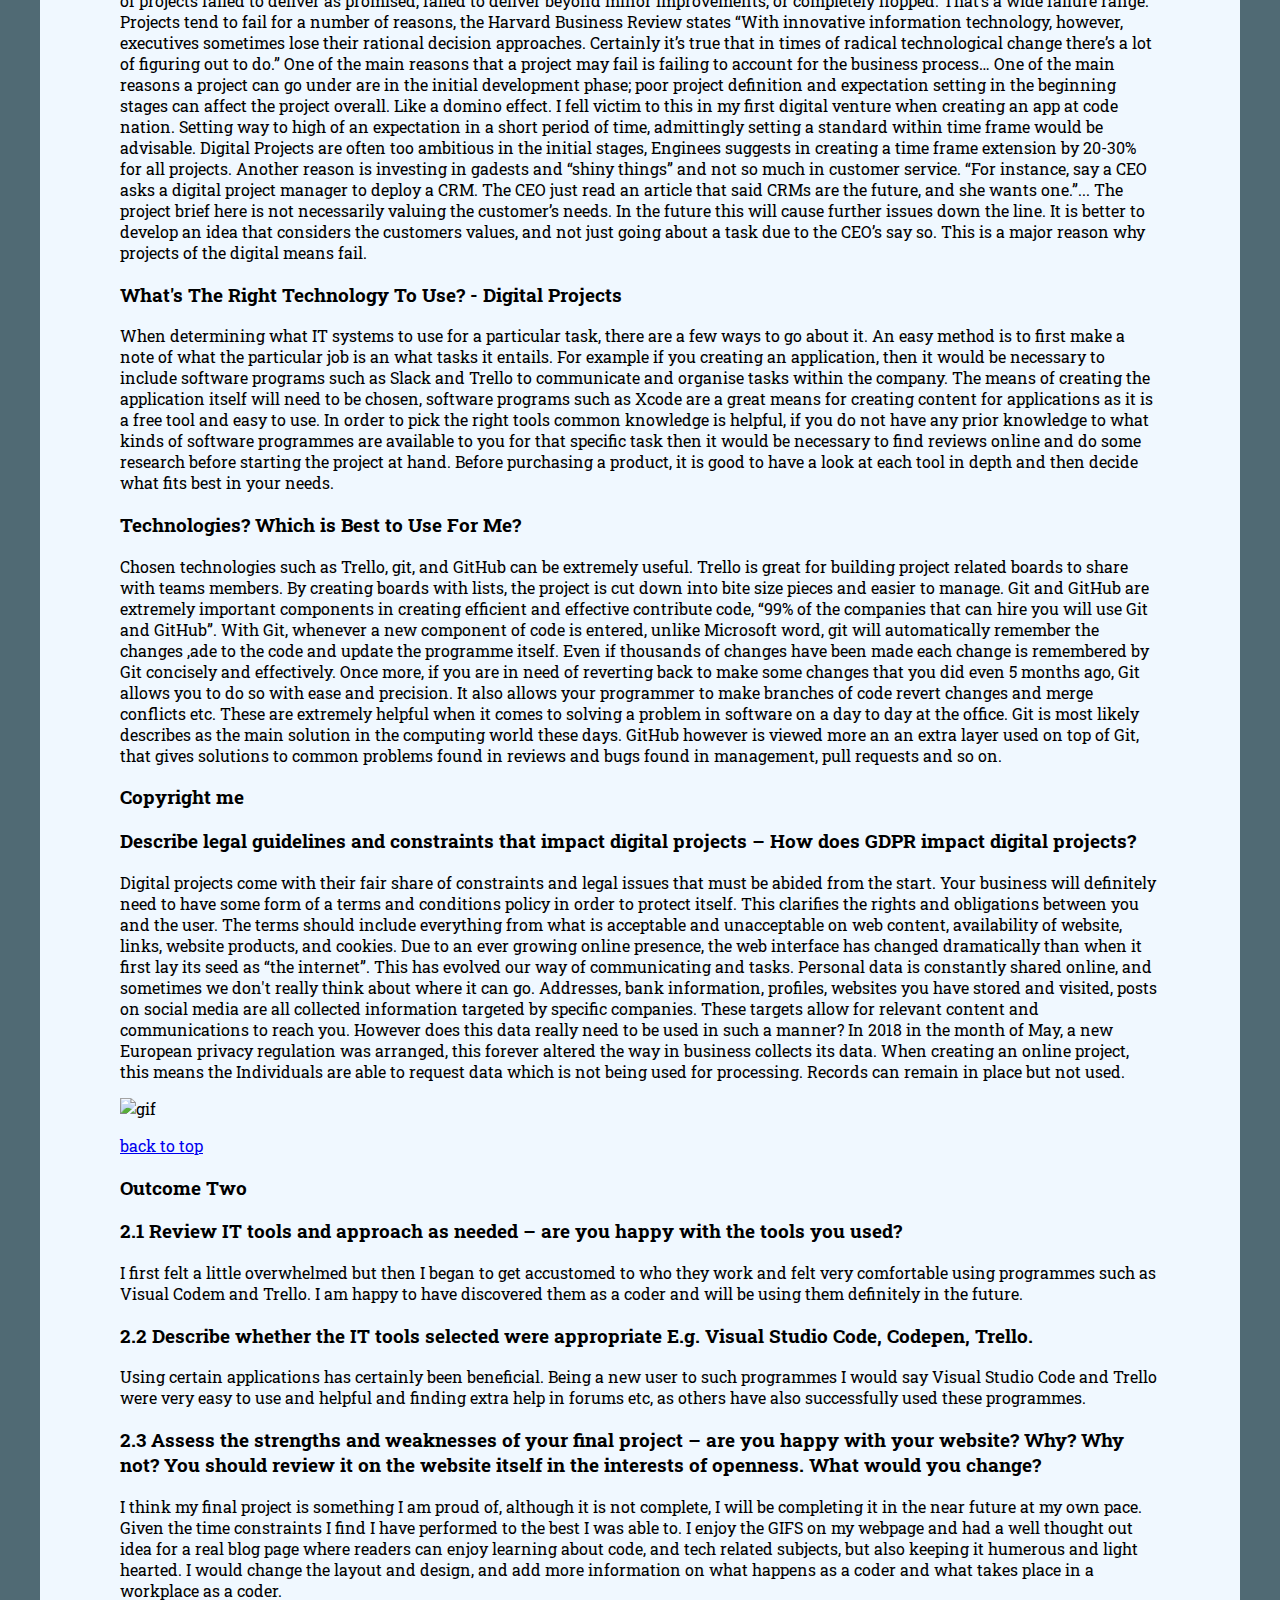
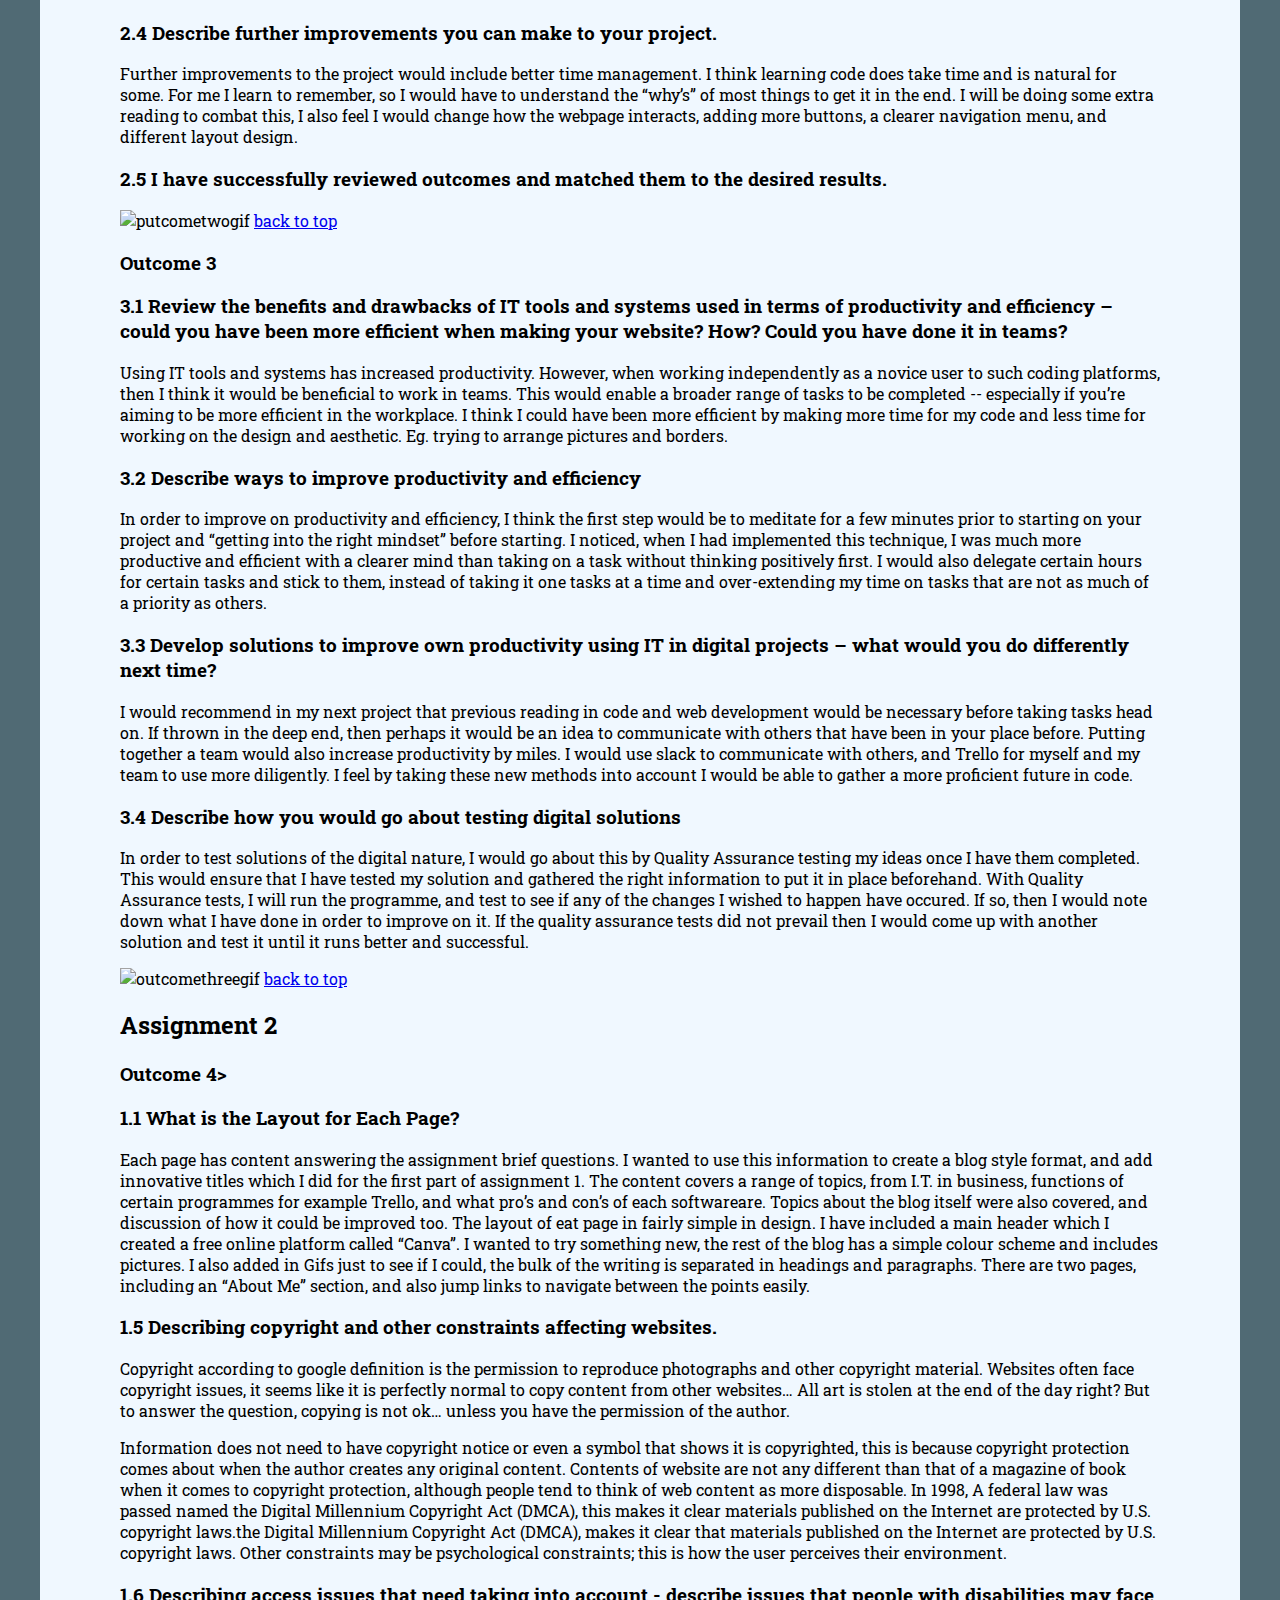
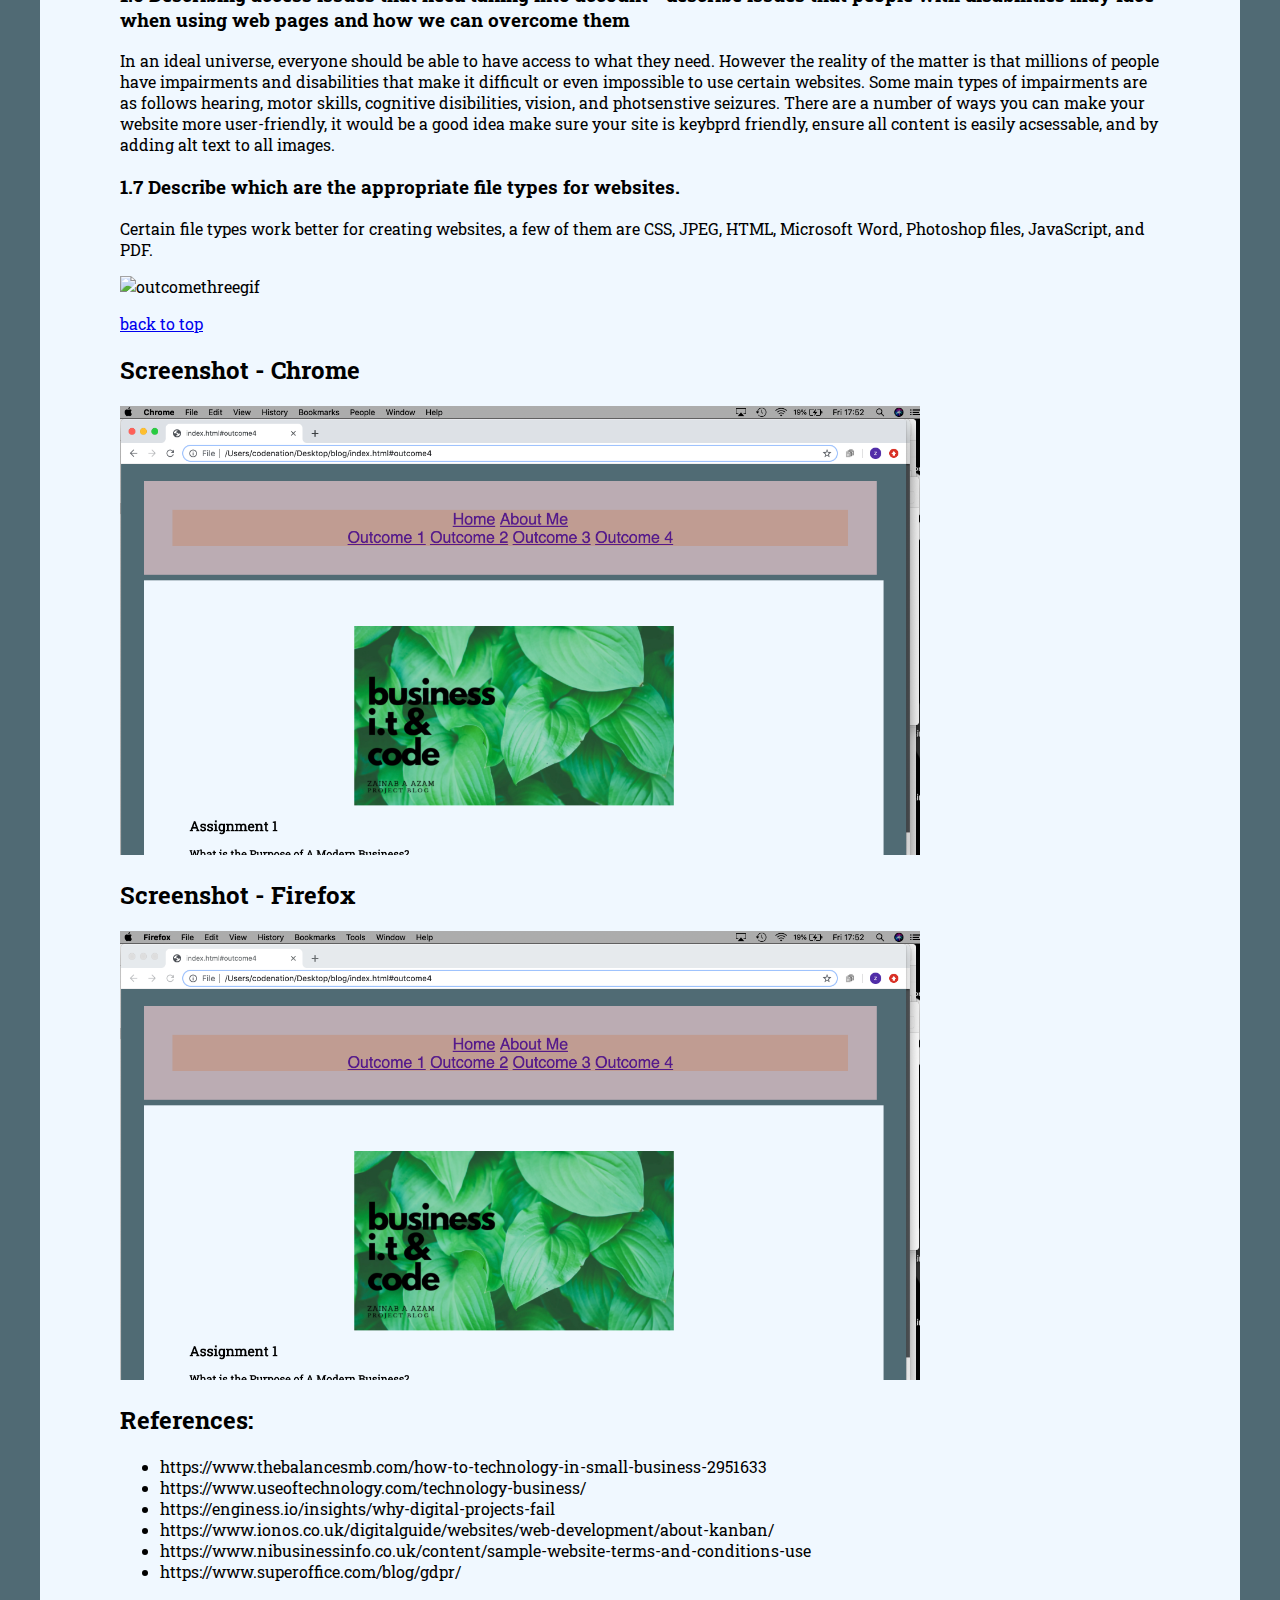
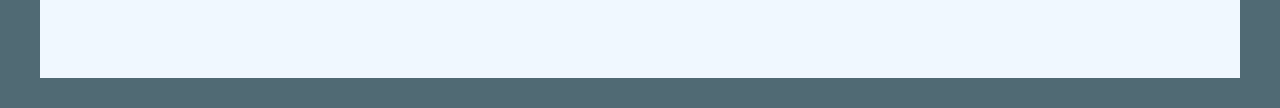
==== commit 9ab125b5: "added reference" ====
--- a/index.html
+++ b/index.html
@@ -284,10 +284,24 @@
                     <a href="#navbar">back to top</a>
             </p>
             <h2>Screenshot - Chrome</h2>
-            <img src="chrome.png" alt="chrome">
+            <img class="screenshot" src="chrome.png" alt="chrome">
             <h2>Screenshot - Firefox</h2>
-            <img src="firefox.png" alt="firefox">
-            </div>
+            <img class="screenshot" src="firefox.png" alt="firefox">
+           
+            <h2>
+                References:
+            </h2>
+        
+                <ul>
+                    <li>https://www.thebalancesmb.com/how-to-technology-in-small-business-2951633</li>
+                    <li>https://www.useoftechnology.com/technology-business/</li>
+                    <li>https://enginess.io/insights/why-digital-projects-fail</li>
+                    <li>https://www.ionos.co.uk/digitalguide/websites/web-development/about-kanban/</li>
+                    <li>https://www.nibusinessinfo.co.uk/content/sample-website-terms-and-conditions-use</li>
+                    <li>https://www.superoffice.com/blog/gdpr/</li> 
+                    
+                </ul>
+        </div>
         </div>
 
     </body> 
--- a/main.css
+++ b/main.css
@@ -37,3 +37,6 @@
     justify-content: center;
     align-content: center;   
 }
+.screenshot{
+    width: 800px;
+}